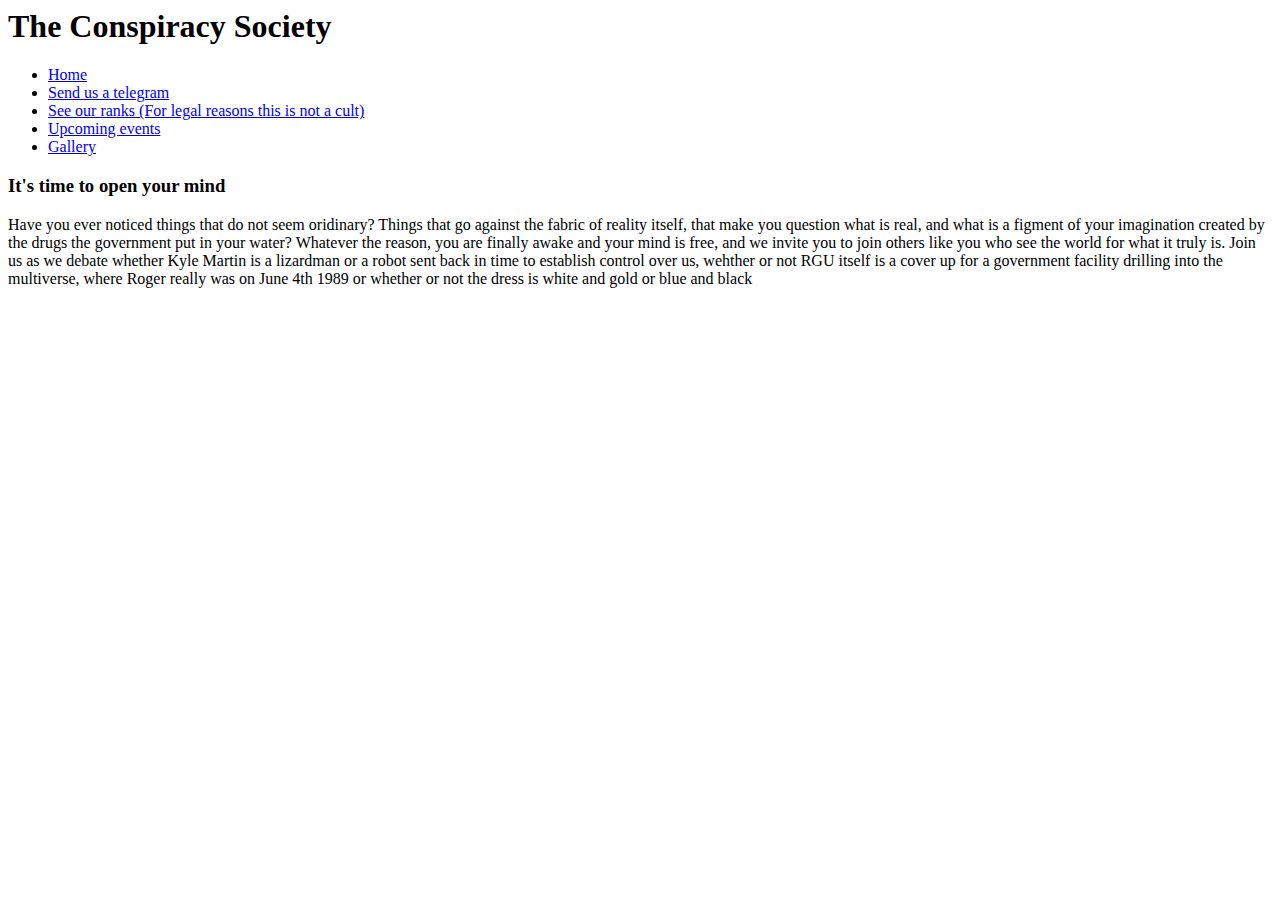
==== index.html @ cc95c517 "Add files via upload" ====
<html>
    <head>
        <title>Conspiracy Society</title>
        <link rel="stylesheet" href = "css/experiment.css">
    </head>

    <body>
        <header> 
            <h1>The Conspiracy Society</h1>    
        </header>

        <nav>
            <ul>
                <li><a href="index.html">Home</a></li>
                <li><a href="contact_us.html">Send us a telegram</a></li>
                <li><a href="current_members.html">See our ranks (For legal reasons this is not a cult)</a></li>
                <li><a href="event_calender.html">Upcoming events</a></li>
                <li><a href="img_gallery.html">Gallery</a></li>
            </ul>
        </nav>

        <main> 
            <div> 
                <h3> It's time to open your mind </h3>
                <p> Have you ever noticed things that do not seem oridinary? Things that go against the fabric of reality itself, that make you question what is real, and what is a figment of your imagination created by the drugs the government put in your water? Whatever the reason, you are finally awake and your mind is free, and we invite you to join others like you who see the world for what it truly is. Join us as we debate whether Kyle Martin is a lizardman or a robot sent back in time to establish control over us, wehther or not RGU itself is a cover up for a government facility drilling into the multiverse, where Roger really was on June 4th 1989 or whether or not the dress is white and gold or blue and black </p>
            </div>    
        </main>

        <aside> </aside>

        <footer> </footer>
    </body>
</html>
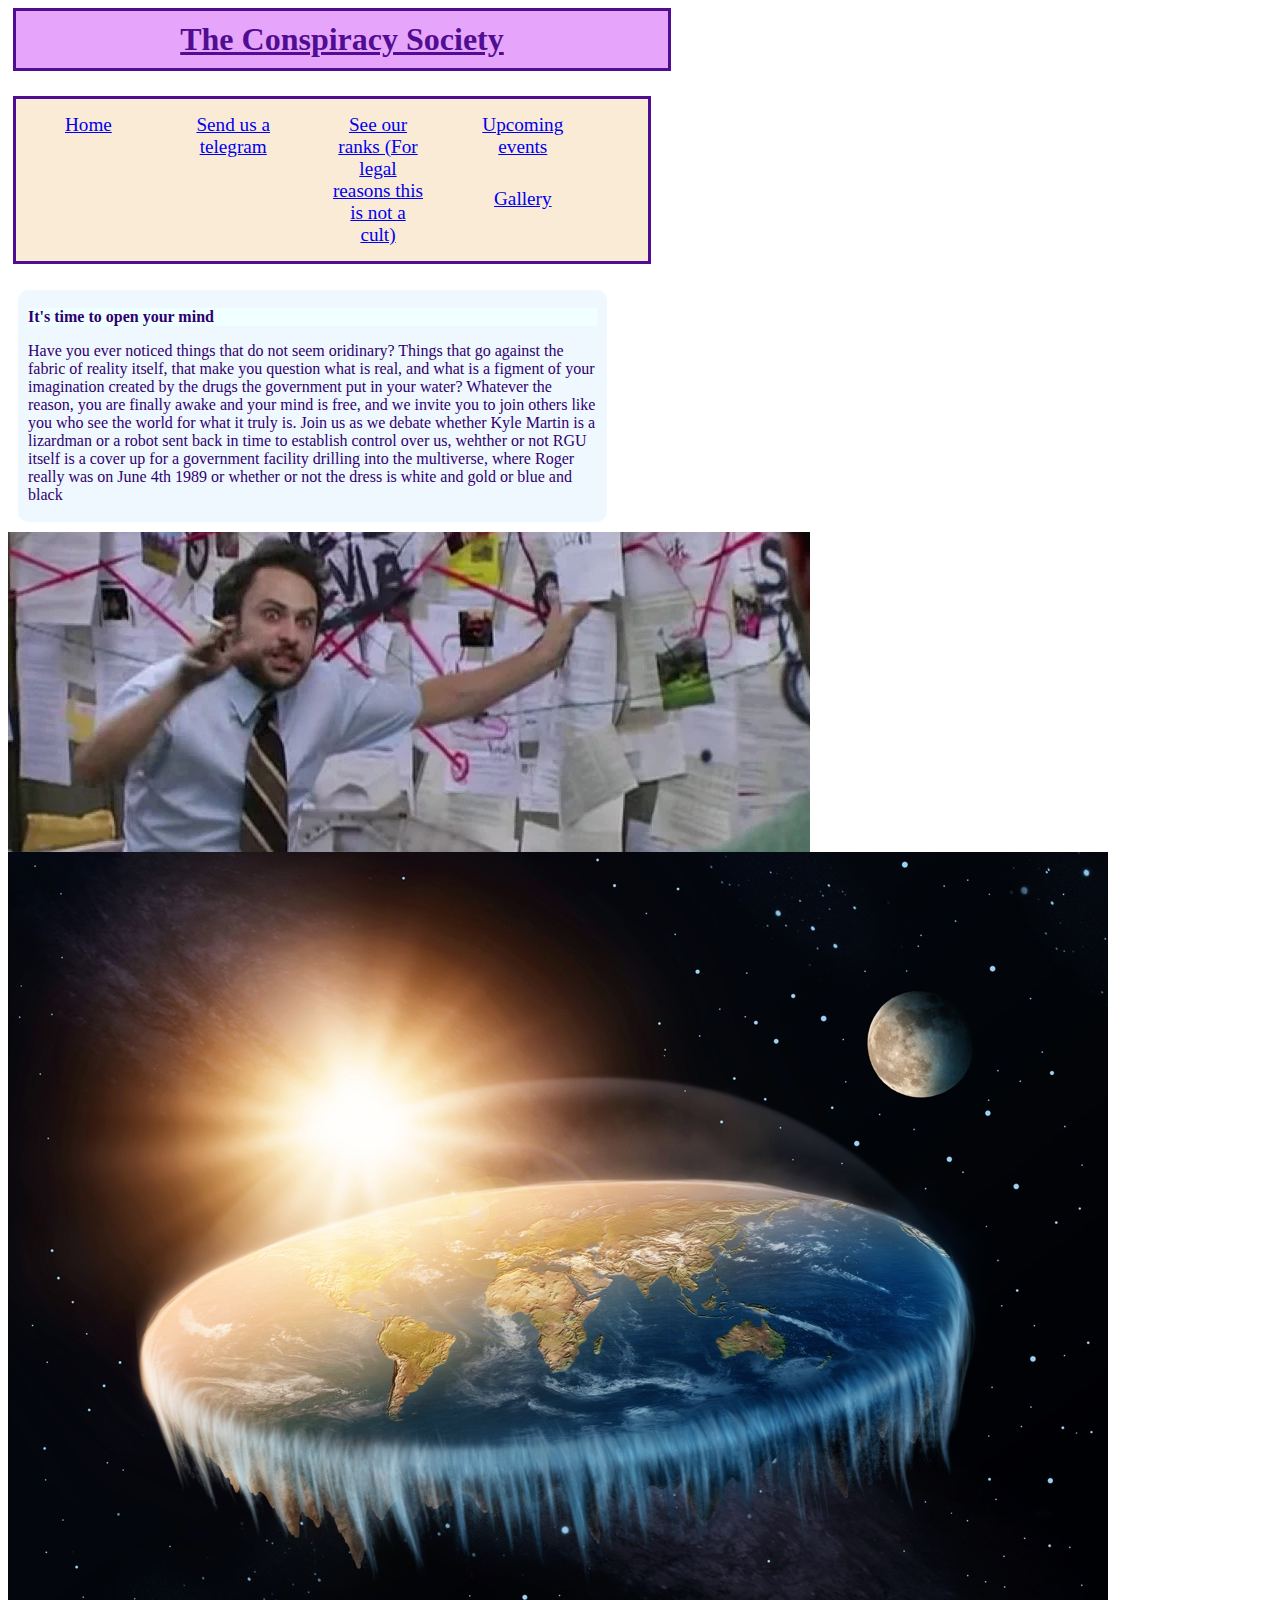
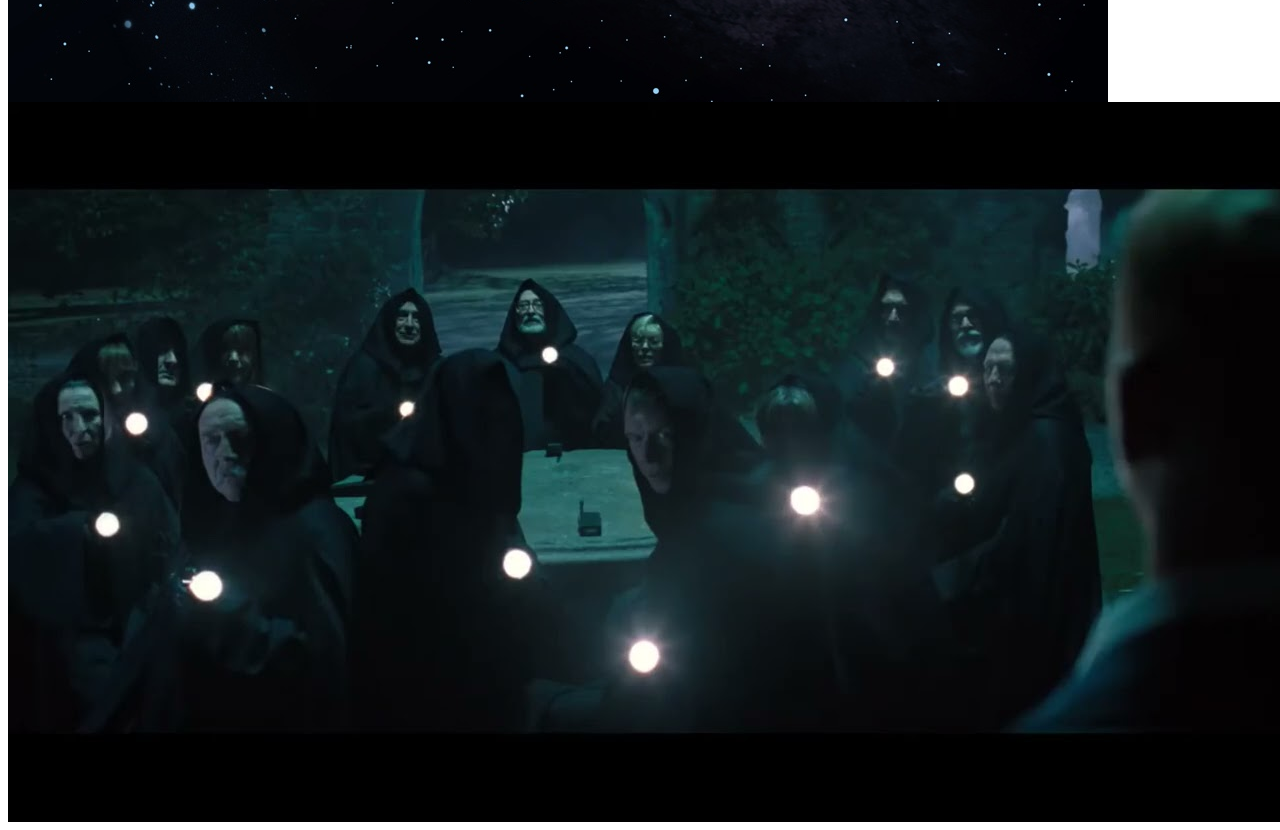
==== commit dff2d4b1: "Add files via upload" ====
--- a/index.html
+++ b/index.html
@@ -1,6 +1,8 @@
 <html>
     <head>
         <title>Conspiracy Society</title>
+        <link href="https://cdn.jsdelivr.net/npm/bootstrap@5.3.0-alpha1/dist/css/bootstrap.min.css" rel="stylesheet" integrity="sha384-GLhlTQ8iRABdZLl6O3oVMWSktQOp6b7In1Zl3/Jr59b6EGGoI1aFkw7cmDA6j6gD" crossorigin="anonymous">
+        <script src="https://cdn.jsdelivr.net/npm/bootstrap@5.3.0-alpha1/dist/js/bootstrap.bundle.min.js" integrity="sha384-w76AqPfDkMBDXo30jS1Sgez6pr3x5MlQ1ZAGC+nuZB+EYdgRZgiwxhTBTkF7CXvN" crossorigin="anonymous"></script>
         <link rel="stylesheet" href = "css/experiment.css">
     </head>
 
@@ -19,12 +21,36 @@
             </ul>
         </nav>
 
-        <main> 
-            <div> 
-                <h3> It's time to open your mind </h3>
-                <p> Have you ever noticed things that do not seem oridinary? Things that go against the fabric of reality itself, that make you question what is real, and what is a figment of your imagination created by the drugs the government put in your water? Whatever the reason, you are finally awake and your mind is free, and we invite you to join others like you who see the world for what it truly is. Join us as we debate whether Kyle Martin is a lizardman or a robot sent back in time to establish control over us, wehther or not RGU itself is a cover up for a government facility drilling into the multiverse, where Roger really was on June 4th 1989 or whether or not the dress is white and gold or blue and black </p>
-            </div>    
-        </main>
+        <div class="left-col">
+            <main> 
+                <div> 
+                    <h3> It's time to open your mind </h3>
+                    <p> Have you ever noticed things that do not seem oridinary? Things that go against the fabric of reality itself, that make you question what is real, and what is a figment of your imagination created by the drugs the government put in your water? Whatever the reason, you are finally awake and your mind is free, and we invite you to join others like you who see the world for what it truly is. Join us as we debate whether Kyle Martin is a lizardman or a robot sent back in time to establish control over us, wehther or not RGU itself is a cover up for a government facility drilling into the multiverse, where Roger really was on June 4th 1989 or whether or not the dress is white and gold or blue and black </p>
+                </div>    
+            </main>
+        </div>
+
+        <div id="home-carousel" class ="carousel-slide" data-bs-ride="carousel">
+            <!-- Wrapper -->
+            <div class = "carousel-inner">
+                
+                <!-- Item 1 -->
+                <div class="carousel-item active">
+                    <img class="d=block w-100" src="images/carouselOne.png" class = "centImg">
+                </div>
+
+                <!-- Item 2 -->
+                <div class="carousel-item">
+                    <img class="d=block w-100" src="images/carouselTwo.png" class = "centImg">
+                </div>
+
+                <!-- Item 3 -->
+                <div class="carousel-item">
+                    <img class="d=block w-100" src="images/carouselThree.jpeg" class = "centImg">
+                </div>
+
+            </div>
+        </div>
 
         <aside> </aside>
 
--- a/css/experiment.css
+++ b/css/experiment.css
@@ -0,0 +1,168 @@
+/*Colours*/
+
+h1{
+    color: #510d91;
+    background-color:#e6a5fa;
+}
+
+h2{
+    color:#630db5;
+    background-color: antiquewhite;
+}
+
+h3{
+    color:#2E006E;
+    background-color: azure;
+}
+
+main{
+    color:#2E006E;
+}
+
+body{
+    color:#8127FF;
+}
+
+
+/*Position and Font*/
+
+h1{
+    text-align: center;
+    margin: 5px;
+    margin-bottom: 2%;
+    width: 50%;
+    text-decoration: underline;
+    padding: 10px;
+    border:#510d91 solid;
+}
+
+h2{
+    font-family:'Segoe UI', Tahoma, Geneva, Verdana, sans-serif;
+    text-align: center;
+    margin: 5px;
+    margin-bottom: 2%;
+    width: 50%;
+    text-decoration: underline;
+    padding: 10px;
+    border:#2E006E solid;
+}
+
+h3{
+    font-family: 'Franklin Gothic Medium';
+    font-size: medium;
+}
+
+ul{
+    list-style-type: none;
+    margin: 5px;
+    margin-bottom: 2%;
+    width: 50%;
+    padding: 0;
+    overflow: hidden;
+    background-color: antiquewhite;
+    border:#510d91 solid;
+}
+
+li{
+    list-style-type: none;
+    margin-left: 10px;
+    margin-right: 10px;
+    float: left;
+    display: block;
+    text-align: center;
+    font-size: larger;
+    padding: 15px;
+    width: 15%
+}
+
+li a:hover{
+    background-color:#f7d5a8
+}
+
+.centImg{
+    margin-left: 30%;
+    margin-top: 2%;
+    margin-bottom: 2%;
+}
+
+.left-col{
+    background-color: aliceblue;
+    border-radius: 10px;
+    padding-top: 2px;
+    padding-right: 10px;
+    padding-left: 10px;
+    padding-bottom: 2px;
+    margin: 10px;
+    width: 45%
+}
+
+.right-col{
+    float: right;
+    background-color: aliceblue;
+    border-radius: 10px;
+    padding-top: 2px;
+    padding-right: 10px;
+    padding-left: 10px;
+    padding-bottom: 2px;
+    margin: 10px;
+    width: 25%
+}
+
+.centre-text{
+    margin-left: 20%;
+
+}
+
+fieldset{
+    margin-left: 5px;
+}
+
+.carousel{
+    height:fit-content;
+    width:75%
+}
+
+.carousel.inner{
+    width:30%
+}
+
+.carousel-item{
+    width:50%
+}
+
+table{
+    text-indent: initial;
+    white-space: normal;
+    line-height: normal;
+    font-weight: normal;
+    font-size: medium;
+    font-style: normal;
+    text-align: start;
+    border-spacing: 2px;
+    font-variant: normal;
+    border-collapse: collapse;
+}
+
+th{
+    display: table-cell;
+    vertical-align: inherit;
+    font-weight: bold;
+    text-align: center;
+}
+
+td{
+    display: table-cell;
+    vertical-align: inherit;
+    border: black 2px solid;
+    border-spacing: 2px;
+}
+
+tr {
+    display: table-row;
+    vertical-align: inherit;
+    border-color: inherit;
+}
+
+tr:nth-child(even) {
+    background-color:antiquewhite;
+}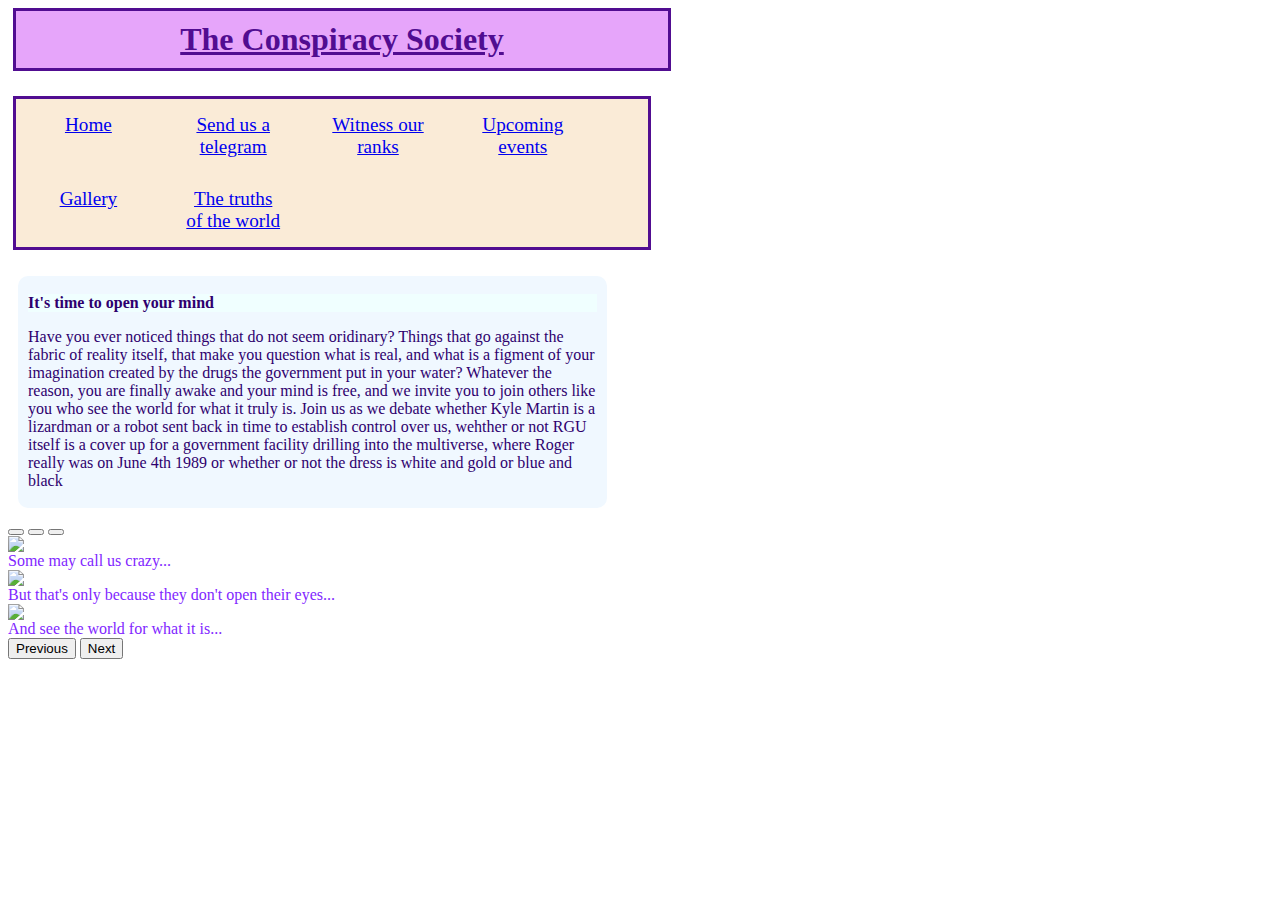
==== commit ad433ee9: "Add files via upload" ====
--- a/index.html
+++ b/index.html
@@ -15,9 +15,10 @@
             <ul>
                 <li><a href="index.html">Home</a></li>
                 <li><a href="contact_us.html">Send us a telegram</a></li>
-                <li><a href="current_members.html">See our ranks (For legal reasons this is not a cult)</a></li>
+                <li><a href="current_members.html">Witness our ranks</a></li>
                 <li><a href="event_calender.html">Upcoming events</a></li>
                 <li><a href="img_gallery.html">Gallery</a></li>
+                <li><a href="conspiracys.html">The truths of the world</a></li>
             </ul>
         </nav>
 
@@ -30,26 +31,45 @@
             </main>
         </div>
 
-        <div id="home-carousel" class ="carousel-slide" data-bs-ride="carousel">
+        <div id="home-carousel" class ="carousel slide" data-bs-ride="carousel">
+            <div class="carousel-indicators">
+                <button type="button" data-bs-target="#home-carousel" data-bs-slide-to="0" class="active" aria-current="true" aria-label="Slide 1"></button>
+                <button type="button" data-bs-target="#home-carousel" data-bs-slide-to="1" aria-label="Slide 2"></button>
+                <button type="button" data-bs-target="#home-carousel" data-bs-slide-to="2" aria-label="Slide 3"></button>
+            </div>
+            
             <!-- Wrapper -->
             <div class = "carousel-inner">
                 
                 <!-- Item 1 -->
                 <div class="carousel-item active">
-                    <img class="d=block w-100" src="images/carouselOne.png" class = "centImg">
+                    <img class="d=block w-100" src="images/carouselOneResized.png" class = "centImg">
+                    <figcaption>Some may call us crazy...</figcaption>
                 </div>
 
                 <!-- Item 2 -->
                 <div class="carousel-item">
-                    <img class="d=block w-100" src="images/carouselTwo.png" class = "centImg">
+                    <img class="d=block w-100" src="images/carouselTwoResized.png" class = "centImg">
+                    <figcaption> But that's only because they don't open their eyes...</figcaption>
                 </div>
 
                 <!-- Item 3 -->
                 <div class="carousel-item">
-                    <img class="d=block w-100" src="images/carouselThree.jpeg" class = "centImg">
+                    <img class="d=block w-100" src="images/carouselThreeResized.jpeg" class = "centImg">
+                    <figcaption> And see the world for what it is...</figcaption>
                 </div>
 
             </div>
+
+            <button class="carousel-control-prev" type="button" data-bs-target="#home-carousel" data-bs-slide="prev">
+                <span class="carousel-control-prev-icon" aria-hidden="true"></span>
+                <span class="visually-hidden">Previous</span>
+              </button>
+              <button class="carousel-control-next" type="button" data-bs-target="#home-carousel" data-bs-slide="next">
+                <span class="carousel-control-next-icon" aria-hidden="true"></span>
+                <span class="visually-hidden">Next</span>
+                </button>
+
         </div>
 
         <aside> </aside>
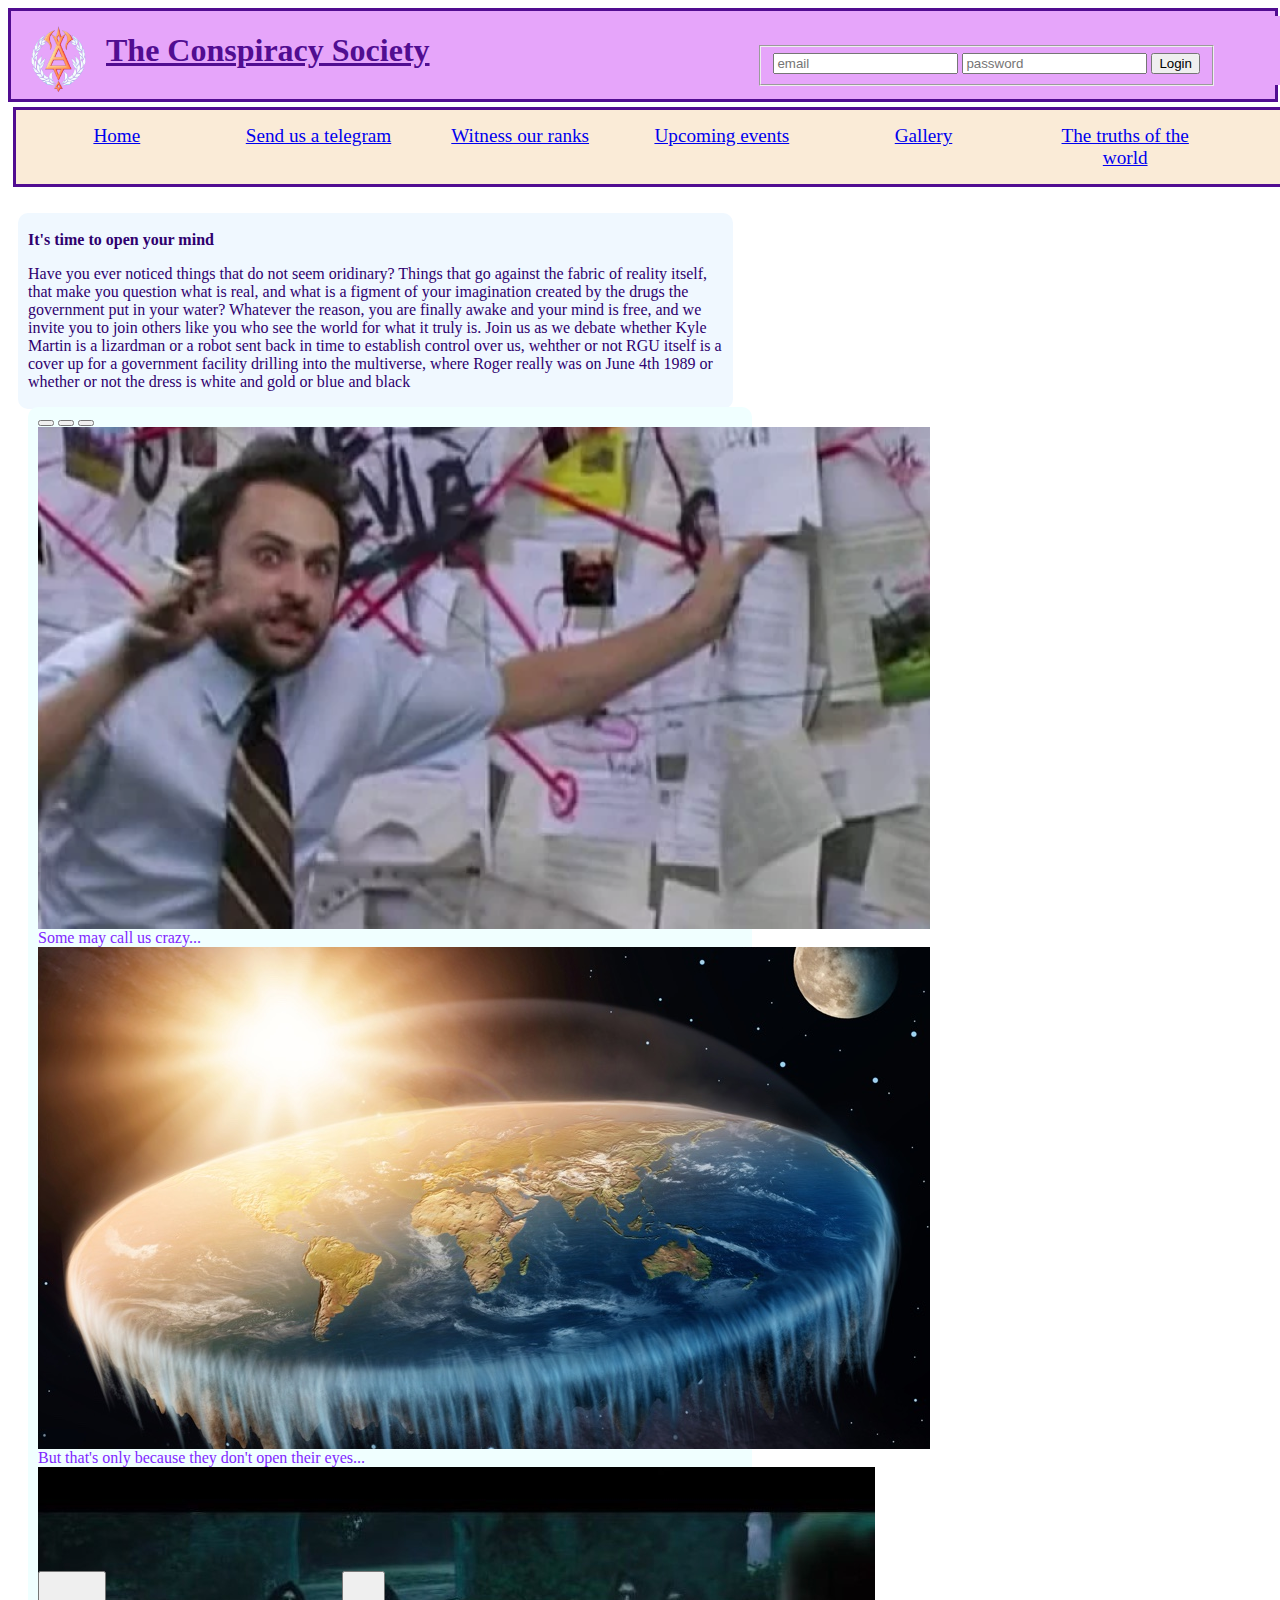
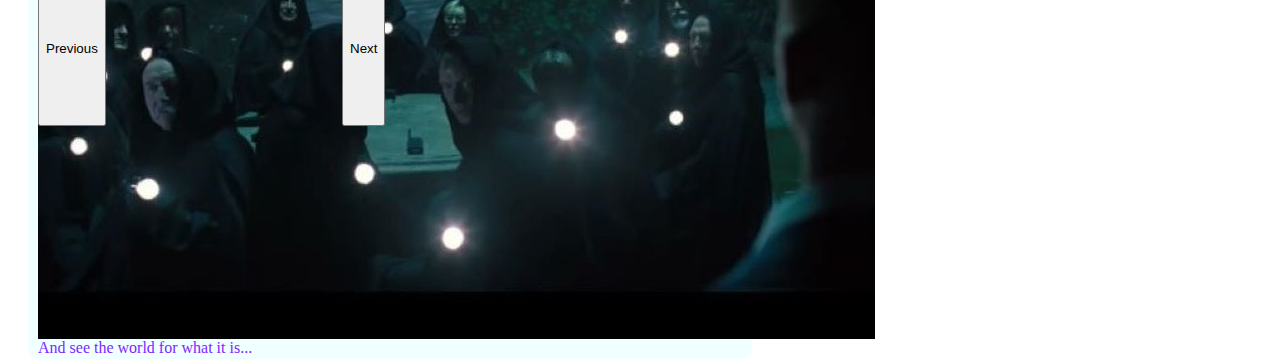
==== commit 583b1329: "Add files via upload" ====
--- a/index.html
+++ b/index.html
@@ -1,4 +1,4 @@
-<html>
+<html lang="en">
     <head>
         <title>Conspiracy Society</title>
         <link href="https://cdn.jsdelivr.net/npm/bootstrap@5.3.0-alpha1/dist/css/bootstrap.min.css" rel="stylesheet" integrity="sha384-GLhlTQ8iRABdZLl6O3oVMWSktQOp6b7In1Zl3/Jr59b6EGGoI1aFkw7cmDA6j6gD" crossorigin="anonymous">
@@ -7,9 +7,31 @@
     </head>
 
     <body>
-        <header> 
-            <h1>The Conspiracy Society</h1>    
+        <header>
+            <img src = "images/SocietyLogo.png" class="logo">
+            <h1>The Conspiracy Society</h1>
+            <form class="mainLogin">
+                <fieldset>
+                    <input type="text" name="email" placeholder="email">
+                    <input type="password" name="password" placeholder="password">
+                    <button type="button" onclick="login()">Login</button>
+                </fieldset>
+            </form>    
         </header>
+
+        <script>
+            var counter = 2;
+
+            function login(){
+                if(counter % 2 == 0){
+                    alert('You have logged in!');
+                }
+                else{
+                    alert("You have logged out!")
+                }
+                counter += 1;
+            }
+        </script>
 
         <nav>
             <ul>
@@ -29,47 +51,47 @@
                     <p> Have you ever noticed things that do not seem oridinary? Things that go against the fabric of reality itself, that make you question what is real, and what is a figment of your imagination created by the drugs the government put in your water? Whatever the reason, you are finally awake and your mind is free, and we invite you to join others like you who see the world for what it truly is. Join us as we debate whether Kyle Martin is a lizardman or a robot sent back in time to establish control over us, wehther or not RGU itself is a cover up for a government facility drilling into the multiverse, where Roger really was on June 4th 1989 or whether or not the dress is white and gold or blue and black </p>
                 </div>    
             </main>
-        </div>
 
-        <div id="home-carousel" class ="carousel slide" data-bs-ride="carousel">
-            <div class="carousel-indicators">
-                <button type="button" data-bs-target="#home-carousel" data-bs-slide-to="0" class="active" aria-current="true" aria-label="Slide 1"></button>
-                <button type="button" data-bs-target="#home-carousel" data-bs-slide-to="1" aria-label="Slide 2"></button>
-                <button type="button" data-bs-target="#home-carousel" data-bs-slide-to="2" aria-label="Slide 3"></button>
+            <div id="home-carousel" class ="carousel slide" data-bs-ride="carousel">
+                <div class="carousel-indicators">
+                    <button type="button" data-bs-target="#home-carousel" data-bs-slide-to="0" class="active" aria-current="true" aria-label="Slide 1"></button>
+                    <button type="button" data-bs-target="#home-carousel" data-bs-slide-to="1" aria-label="Slide 2"></button>
+                    <button type="button" data-bs-target="#home-carousel" data-bs-slide-to="2" aria-label="Slide 3"></button>
+                </div>
+                
+                <!-- Wrapper -->
+                <div class = "carousel-inner">
+                    
+                    <!-- Item 1 -->
+                    <div class="carousel-item active">
+                        <img class="d=block w-100" src="images/carouselOneResized.png" alt = "A man in front of a conspiracy board" class = "centImg">
+                        <figcaption>Some may call us crazy...</figcaption>
+                    </div>
+    
+                    <!-- Item 2 -->
+                    <div class="carousel-item">
+                        <img class="d=block w-100" src="images/carouselTwoResized.png" alt = "A flat earth" class = "centImg">
+                        <figcaption> But that's only because they don't open their eyes...</figcaption>
+                    </div>
+    
+                    <!-- Item 3 -->
+                    <div class="carousel-item">
+                        <img class="d=block w-100" src="images/carouselThreeResized.jpeg" alt = "A hooded society around a table" class = "centImg">
+                        <figcaption> And see the world for what it is...</figcaption>
+                    </div>
+    
+                </div>
+    
+                <button class="carousel-control-prev" type="button" data-bs-target="#home-carousel" data-bs-slide="prev">
+                    <span class="carousel-control-prev-icon" aria-hidden="true"></span>
+                    <span class="visually-hidden">Previous</span>
+                  </button>
+                  <button class="carousel-control-next" type="button" data-bs-target="#home-carousel" data-bs-slide="next">
+                    <span class="carousel-control-next-icon" aria-hidden="true"></span>
+                    <span class="visually-hidden">Next</span>
+                    </button>
+    
             </div>
-            
-            <!-- Wrapper -->
-            <div class = "carousel-inner">
-                
-                <!-- Item 1 -->
-                <div class="carousel-item active">
-                    <img class="d=block w-100" src="images/carouselOneResized.png" class = "centImg">
-                    <figcaption>Some may call us crazy...</figcaption>
-                </div>
-
-                <!-- Item 2 -->
-                <div class="carousel-item">
-                    <img class="d=block w-100" src="images/carouselTwoResized.png" class = "centImg">
-                    <figcaption> But that's only because they don't open their eyes...</figcaption>
-                </div>
-
-                <!-- Item 3 -->
-                <div class="carousel-item">
-                    <img class="d=block w-100" src="images/carouselThreeResized.jpeg" class = "centImg">
-                    <figcaption> And see the world for what it is...</figcaption>
-                </div>
-
-            </div>
-
-            <button class="carousel-control-prev" type="button" data-bs-target="#home-carousel" data-bs-slide="prev">
-                <span class="carousel-control-prev-icon" aria-hidden="true"></span>
-                <span class="visually-hidden">Previous</span>
-              </button>
-              <button class="carousel-control-next" type="button" data-bs-target="#home-carousel" data-bs-slide="next">
-                <span class="carousel-control-next-icon" aria-hidden="true"></span>
-                <span class="visually-hidden">Next</span>
-                </button>
-
         </div>
 
         <aside> </aside>
--- a/css/experiment.css
+++ b/css/experiment.css
@@ -1,4 +1,8 @@
 /*Colours*/
+
+header{
+    background-color:#e6a5fa;;
+}
 
 h1{
     color: #510d91;
@@ -12,7 +16,6 @@
 
 h3{
     color:#2E006E;
-    background-color: azure;
 }
 
 main{
@@ -26,14 +29,35 @@
 
 /*Position and Font*/
 
+.logo{
+    width:75px;
+    height:75px;
+    margin-top: 10px;
+    margin-left: 10px;
+    margin-right: 10px;
+    float:left;
+}
+
+header{
+    border:#510d91 solid;
+    width:100%;
+    height:10%;
+}
+
+.mainLogin{
+    float:right;
+    position:absolute;
+    top:5%;
+    right:5%
+}
+
 h1{
-    text-align: center;
     margin: 5px;
     margin-bottom: 2%;
-    width: 50%;
+    margin-left:30px;
+    width: 100%;
     text-decoration: underline;
-    padding: 10px;
-    border:#510d91 solid;
+    padding: 16px;
 }
 
 h2{
@@ -56,7 +80,7 @@
     list-style-type: none;
     margin: 5px;
     margin-bottom: 2%;
-    width: 50%;
+    width: 100%;
     padding: 0;
     overflow: hidden;
     background-color: antiquewhite;
@@ -72,7 +96,7 @@
     text-align: center;
     font-size: larger;
     padding: 15px;
-    width: 15%
+    width: 12%
 }
 
 li a:hover{
@@ -93,7 +117,7 @@
     padding-left: 10px;
     padding-bottom: 2px;
     margin: 10px;
-    width: 45%
+    width: 55%
 }
 
 .right-col{
@@ -115,19 +139,6 @@
 
 fieldset{
     margin-left: 5px;
-}
-
-.carousel{
-    height:fit-content;
-    width:75%
-}
-
-.carousel.inner{
-    width:30%
-}
-
-.carousel-item{
-    width:50%
 }
 
 table{
@@ -165,4 +176,51 @@
 
 tr:nth-child(even) {
     background-color:antiquewhite;
+}
+
+.carousel{
+    position:absolute;
+    border-radius: 10px;
+    padding-top: 2px;
+    padding-right: 10px;
+    padding-left: 10px;
+    padding-bottom: 2px;
+    width:55%;
+    border-collapse: collapse;
+    background-color: azure;
+}
+
+.carousel-inner{
+    width:100%
+}
+
+.carousel-item{
+    width:100%
+}
+
+.carousel-control-prev{
+    float: left;
+    bottom: 15%;
+    height:10%;
+    position: absolute;
+    align-items: center;
+}
+
+.carousel-control-next{
+    bottom: 15%;
+    height:10%;
+    margin-left: 42%;
+    position: absolute;
+    align-items: center;
+}
+
+.gallery-img{
+    width:100%;
+}
+#img-gallery{
+    padding-top:10px;
+}
+
+#img-gallery.row{
+    margin-bottom:10px
 }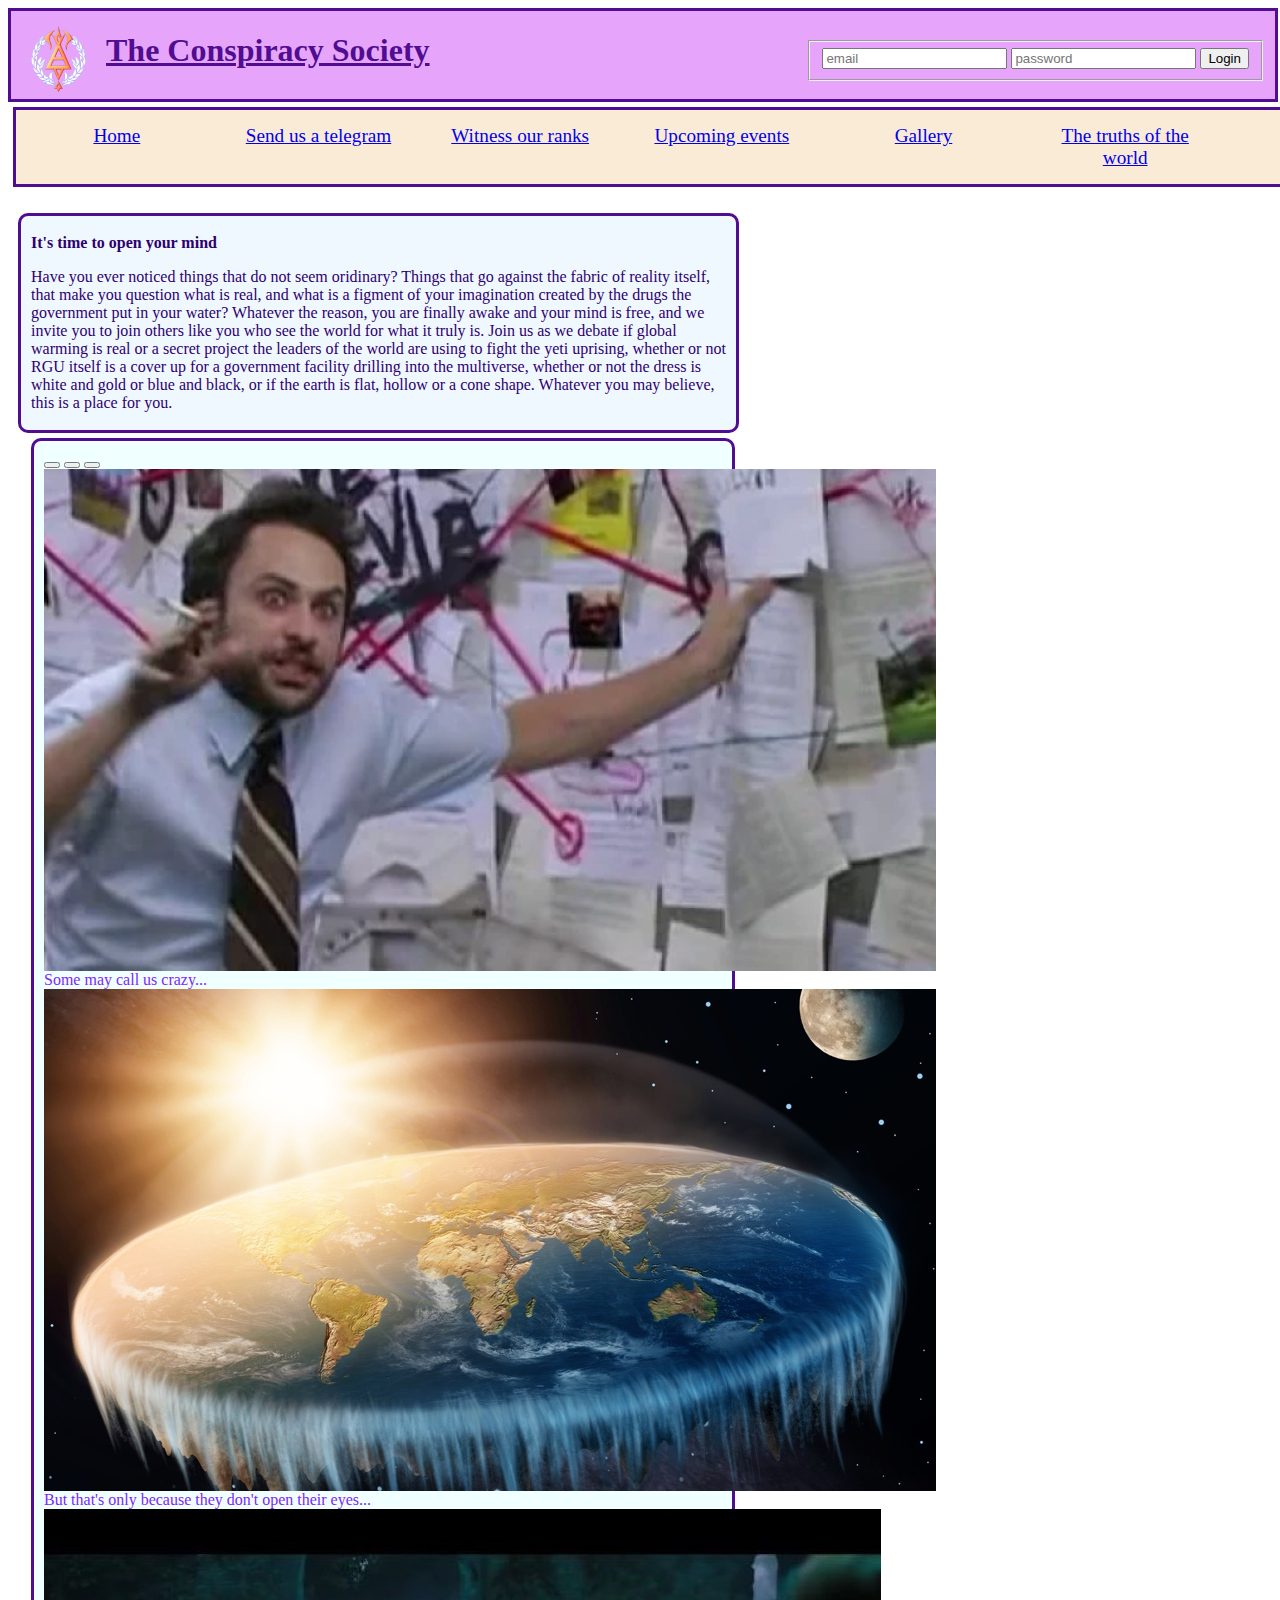
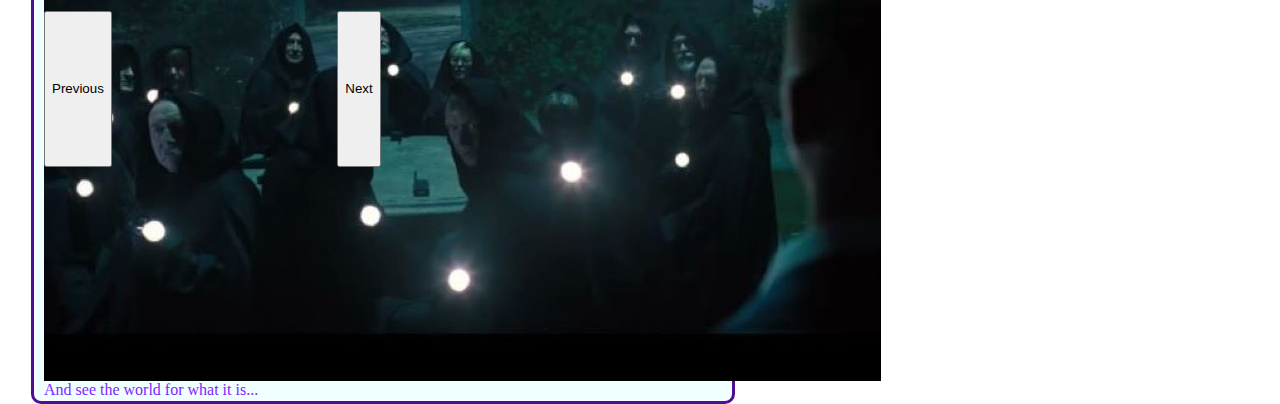
==== commit 2b9733ed: "Add files via upload" ====
--- a/index.html
+++ b/index.html
@@ -48,7 +48,7 @@
             <main> 
                 <div> 
                     <h3> It's time to open your mind </h3>
-                    <p> Have you ever noticed things that do not seem oridinary? Things that go against the fabric of reality itself, that make you question what is real, and what is a figment of your imagination created by the drugs the government put in your water? Whatever the reason, you are finally awake and your mind is free, and we invite you to join others like you who see the world for what it truly is. Join us as we debate whether Kyle Martin is a lizardman or a robot sent back in time to establish control over us, wehther or not RGU itself is a cover up for a government facility drilling into the multiverse, where Roger really was on June 4th 1989 or whether or not the dress is white and gold or blue and black </p>
+                    <p> Have you ever noticed things that do not seem oridinary? Things that go against the fabric of reality itself, that make you question what is real, and what is a figment of your imagination created by the drugs the government put in your water? Whatever the reason, you are finally awake and your mind is free, and we invite you to join others like you who see the world for what it truly is. Join us as we debate if global warming is real or a secret project the leaders of the world are using to fight the yeti uprising, whether or not RGU itself is a cover up for a government facility drilling into the multiverse, whether or not the dress is white and gold or blue and black, or if the earth is flat, hollow or a cone shape. Whatever you may believe, this is a place for you. </p>
                 </div>    
             </main>
 
--- a/css/experiment.css
+++ b/css/experiment.css
@@ -47,15 +47,15 @@
 .mainLogin{
     float:right;
     position:absolute;
-    top:5%;
-    right:5%
+    top:40px;
+    right:15px;
 }
 
 h1{
     margin: 5px;
     margin-bottom: 2%;
     margin-left:30px;
-    width: 100%;
+    width: 90%;
     text-decoration: underline;
     padding: 16px;
 }
@@ -111,6 +111,7 @@
 
 .left-col{
     background-color: aliceblue;
+    border:#510d91 solid;
     border-radius: 10px;
     padding-top: 2px;
     padding-right: 10px;
@@ -181,13 +182,15 @@
 .carousel{
     position:absolute;
     border-radius: 10px;
-    padding-top: 2px;
+    margin-top: 10px;
+    padding-top: 10px;
     padding-right: 10px;
     padding-left: 10px;
     padding-bottom: 2px;
-    width:55%;
+    width:53%;
     border-collapse: collapse;
     background-color: azure;
+    border:#510d91 solid;
 }
 
 .carousel-inner{
@@ -223,4 +226,8 @@
 
 #img-gallery.row{
     margin-bottom:10px
+}
+
+.col{
+    padding:15px;
 }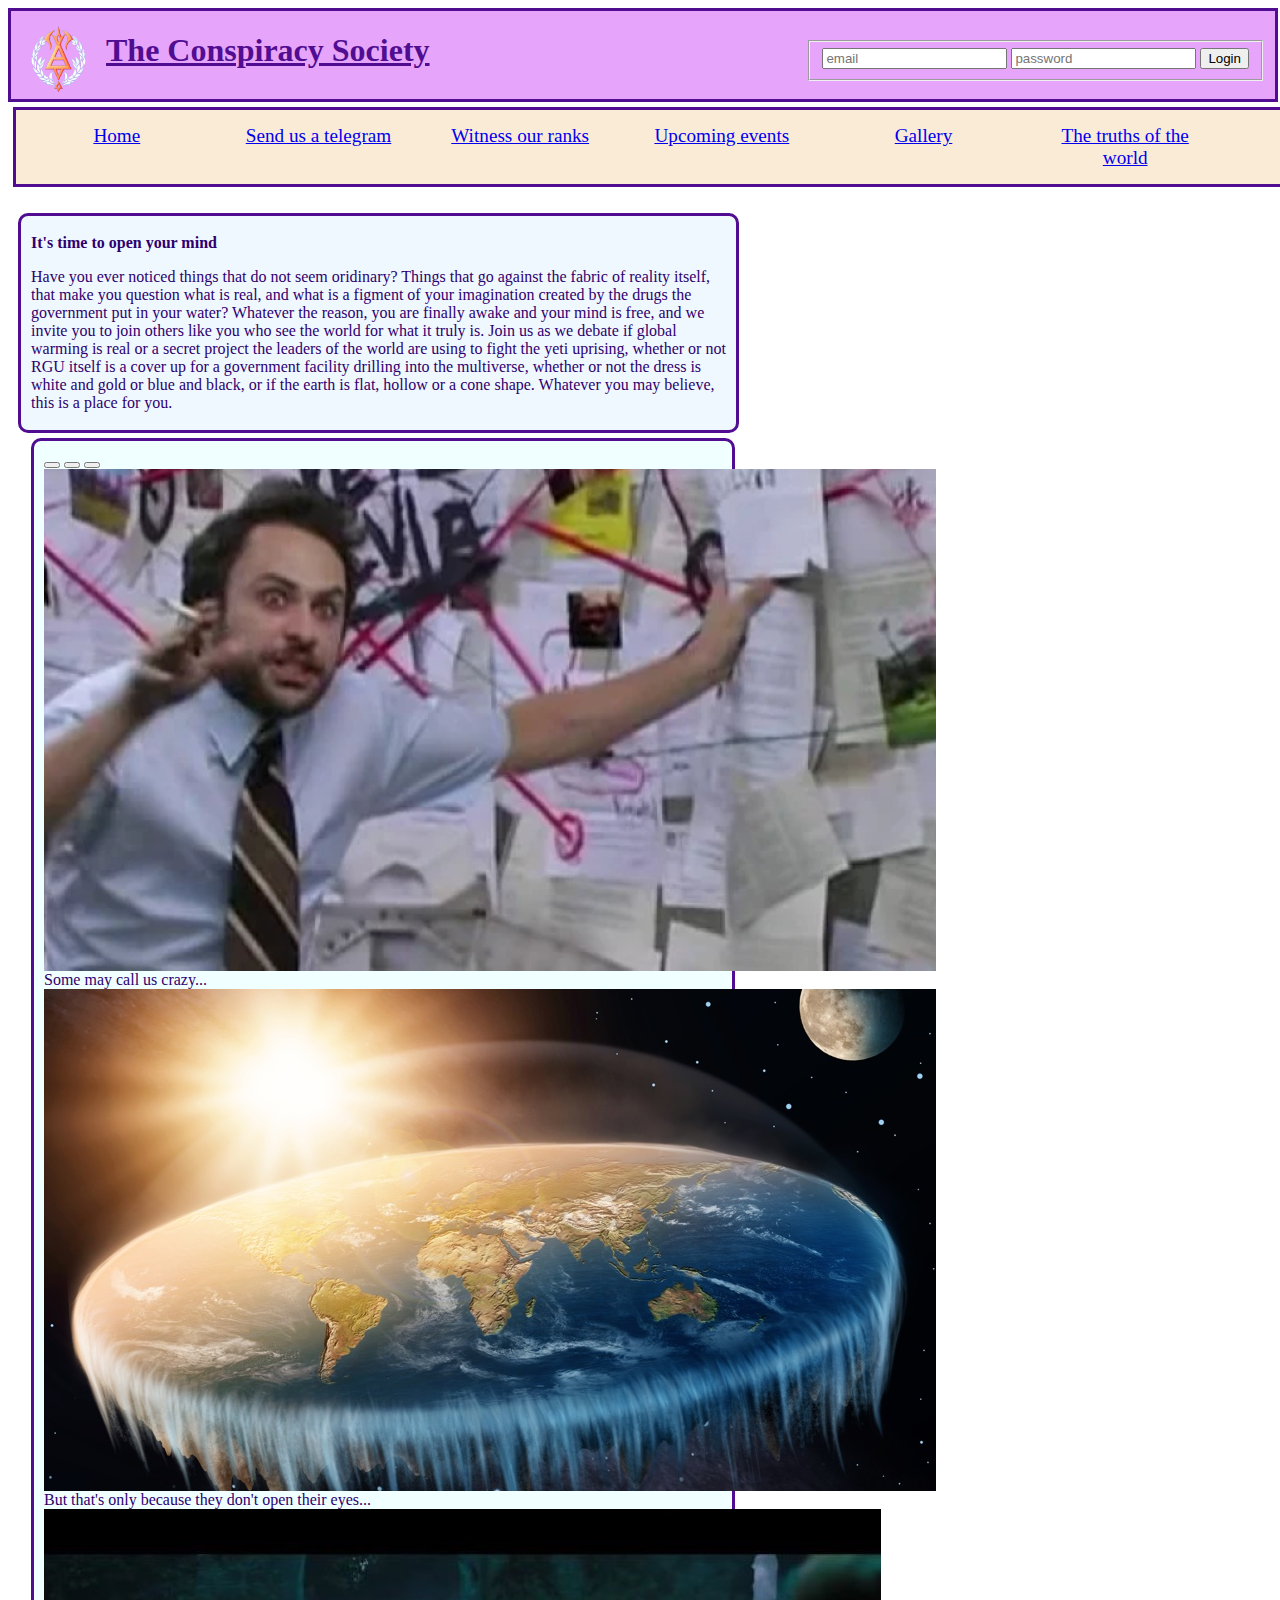
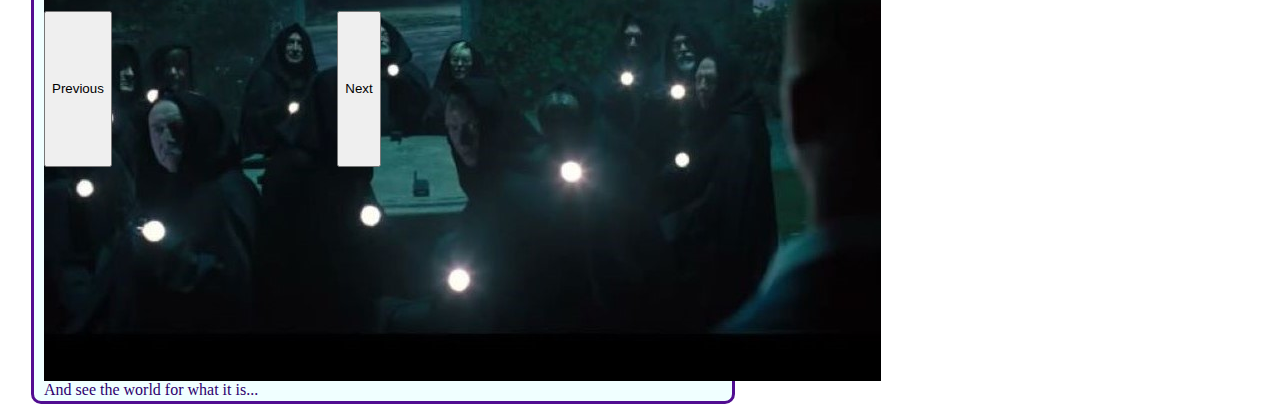
==== commit 5d9748cd: "Add files via upload" ====
--- a/index.html
+++ b/index.html
@@ -4,12 +4,17 @@
         <link href="https://cdn.jsdelivr.net/npm/bootstrap@5.3.0-alpha1/dist/css/bootstrap.min.css" rel="stylesheet" integrity="sha384-GLhlTQ8iRABdZLl6O3oVMWSktQOp6b7In1Zl3/Jr59b6EGGoI1aFkw7cmDA6j6gD" crossorigin="anonymous">
         <script src="https://cdn.jsdelivr.net/npm/bootstrap@5.3.0-alpha1/dist/js/bootstrap.bundle.min.js" integrity="sha384-w76AqPfDkMBDXo30jS1Sgez6pr3x5MlQ1ZAGC+nuZB+EYdgRZgiwxhTBTkF7CXvN" crossorigin="anonymous"></script>
         <link rel="stylesheet" href = "css/experiment.css">
+        <script src = "scripts/scripts.js"></script>
     </head>
 
     <body>
         <header>
+            <!-- Logo image and title of the page-->
             <img src = "images/SocietyLogo.png" class="logo">
             <h1>The Conspiracy Society</h1>
+
+            <!-- Login form-->
+
             <form class="mainLogin">
                 <fieldset>
                     <input type="text" name="email" placeholder="email">
@@ -19,19 +24,7 @@
             </form>    
         </header>
 
-        <script>
-            var counter = 2;
-
-            function login(){
-                if(counter % 2 == 0){
-                    alert('You have logged in!');
-                }
-                else{
-                    alert("You have logged out!")
-                }
-                counter += 1;
-            }
-        </script>
+        <!-- Nav bar-->
 
         <nav>
             <ul>
@@ -44,6 +37,8 @@
             </ul>
         </nav>
 
+        <!-- Left hand side collumn-->
+
         <div class="left-col">
             <main> 
                 <div> 
@@ -51,6 +46,8 @@
                     <p> Have you ever noticed things that do not seem oridinary? Things that go against the fabric of reality itself, that make you question what is real, and what is a figment of your imagination created by the drugs the government put in your water? Whatever the reason, you are finally awake and your mind is free, and we invite you to join others like you who see the world for what it truly is. Join us as we debate if global warming is real or a secret project the leaders of the world are using to fight the yeti uprising, whether or not RGU itself is a cover up for a government facility drilling into the multiverse, whether or not the dress is white and gold or blue and black, or if the earth is flat, hollow or a cone shape. Whatever you may believe, this is a place for you. </p>
                 </div>    
             </main>
+
+            <!-- Home page carousel-->
 
             <div id="home-carousel" class ="carousel slide" data-bs-ride="carousel">
                 <div class="carousel-indicators">
@@ -82,6 +79,8 @@
     
                 </div>
     
+                <!-- Controls to change images on carousel-->
+
                 <button class="carousel-control-prev" type="button" data-bs-target="#home-carousel" data-bs-slide="prev">
                     <span class="carousel-control-prev-icon" aria-hidden="true"></span>
                     <span class="visually-hidden">Previous</span>
--- a/css/experiment.css
+++ b/css/experiment.css
@@ -23,7 +23,7 @@
 }
 
 body{
-    color:#8127FF;
+    color:#2E006E;
 }
 
 
@@ -220,6 +220,7 @@
 .gallery-img{
     width:100%;
 }
+
 #img-gallery{
     padding-top:10px;
 }
@@ -229,5 +230,6 @@
 }
 
 .col{
-    padding:15px;
+    padding:5px;
+ 
 }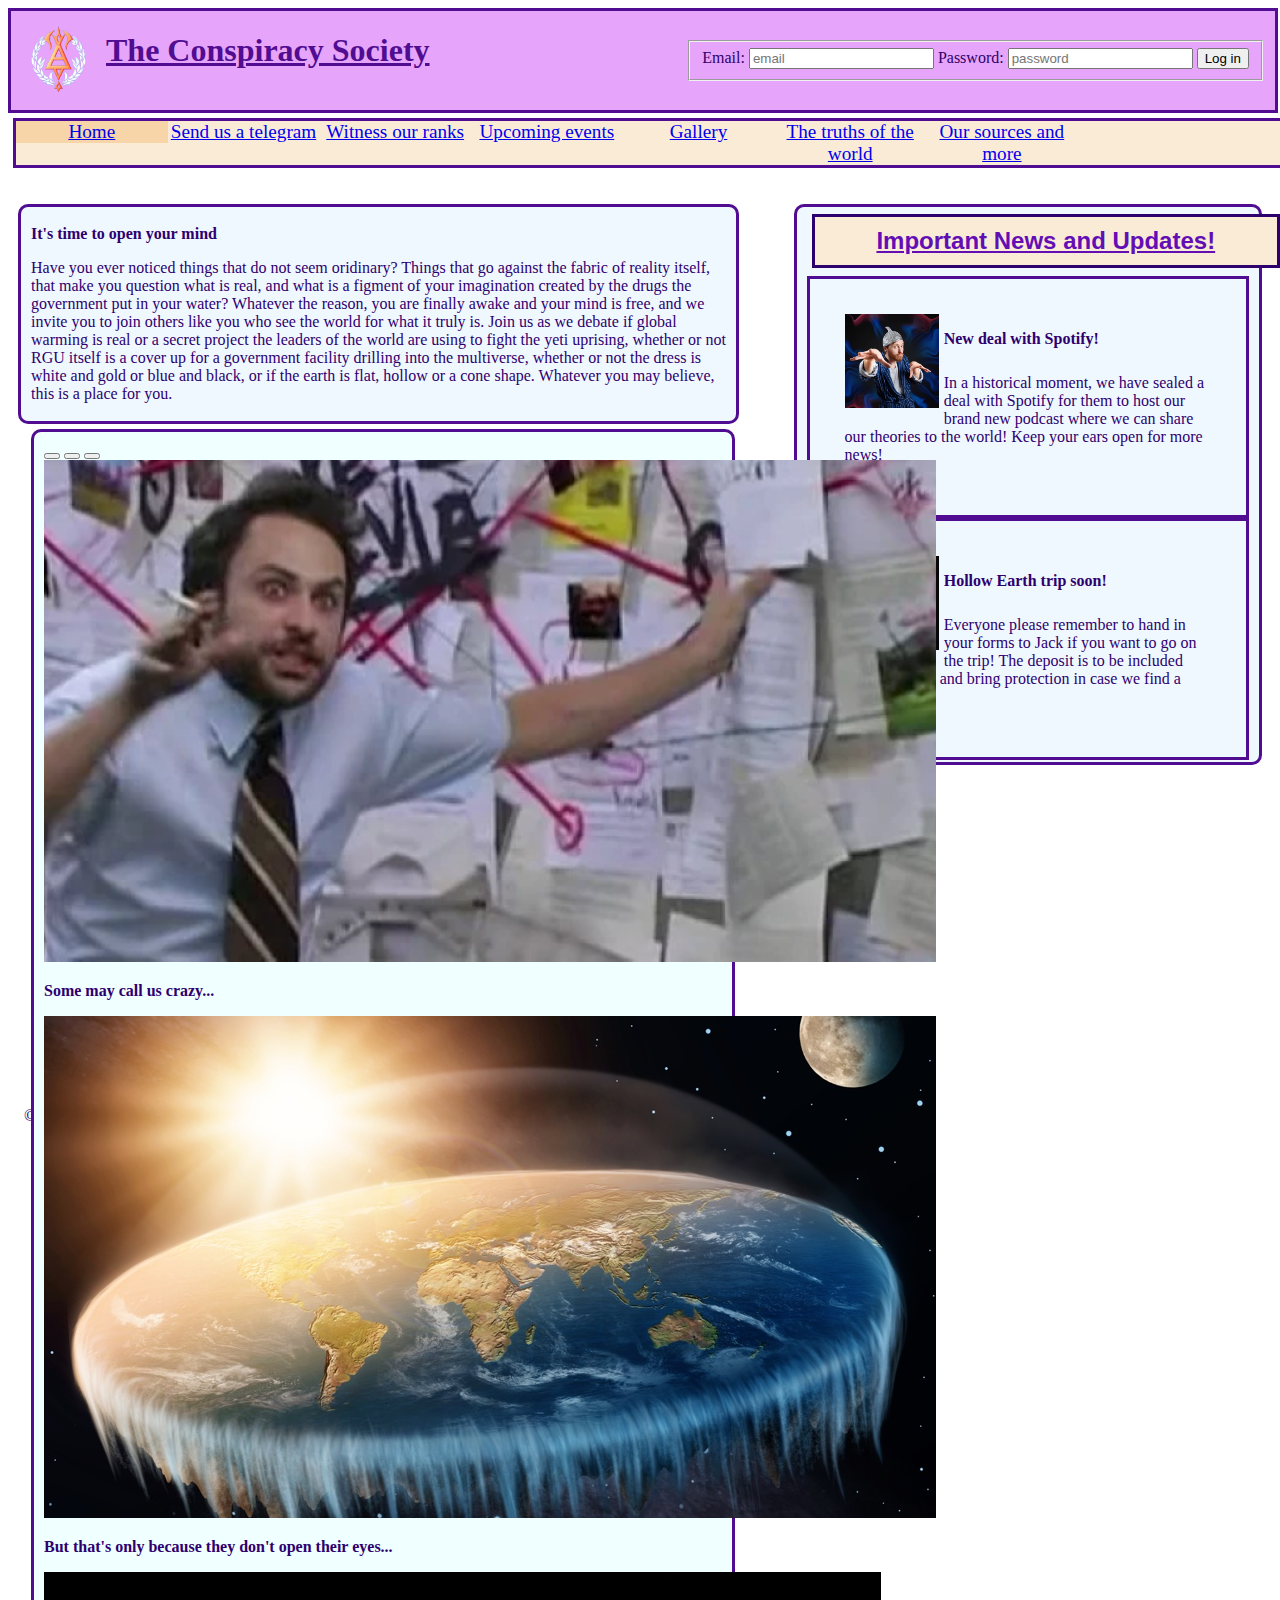
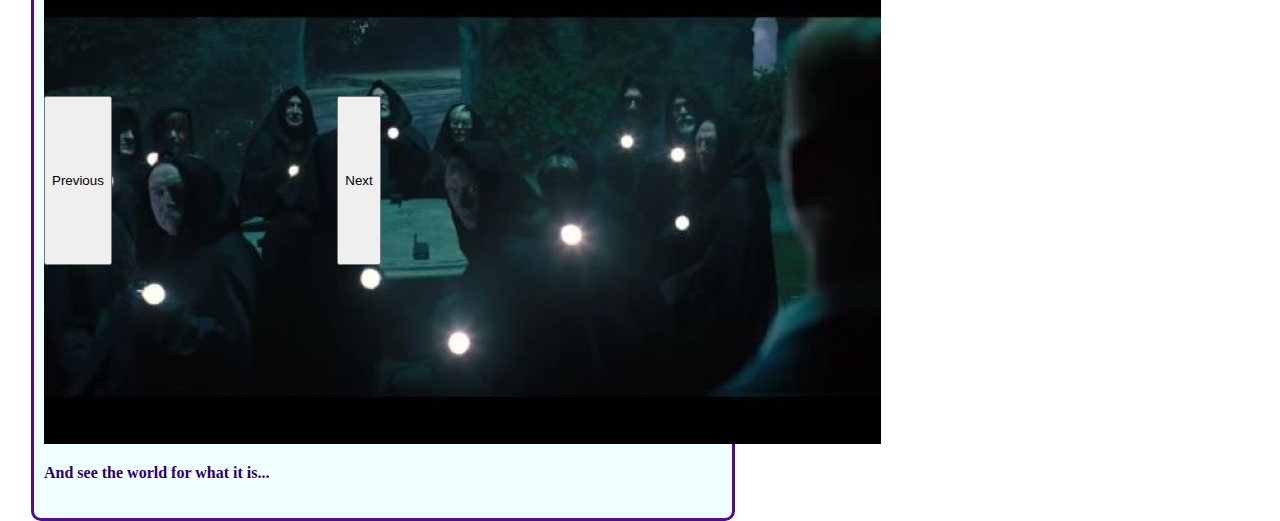
==== commit e676468a: "Add files via upload" ====
--- a/index.html
+++ b/index.html
@@ -1,5 +1,7 @@
+<!DOCTYPE html>
 <html lang="en">
     <head>
+        <meta charset="utf-8">
         <title>Conspiracy Society</title>
         <link href="https://cdn.jsdelivr.net/npm/bootstrap@5.3.0-alpha1/dist/css/bootstrap.min.css" rel="stylesheet" integrity="sha384-GLhlTQ8iRABdZLl6O3oVMWSktQOp6b7In1Zl3/Jr59b6EGGoI1aFkw7cmDA6j6gD" crossorigin="anonymous">
         <script src="https://cdn.jsdelivr.net/npm/bootstrap@5.3.0-alpha1/dist/js/bootstrap.bundle.min.js" integrity="sha384-w76AqPfDkMBDXo30jS1Sgez6pr3x5MlQ1ZAGC+nuZB+EYdgRZgiwxhTBTkF7CXvN" crossorigin="anonymous"></script>
@@ -7,19 +9,36 @@
         <script src = "scripts/scripts.js"></script>
     </head>
 
+
+    <!-- Threat Model
+    
+    
+    Threat Source: External
+    Threat Agent: Human
+    Threat Intention: Intentional
+    Threat Motivation: Fraud
+    Threat Impact: Members emails and passwords stolen, identity fraud
+    Threat Migitation: Impliment input validation to prevent SQL Injection, send emails to members if incorrect details entered so they know if someone is trying to get in, log members out after set time if they forget to log out nobody can see their account.
+
+    
+    -->
+
+
     <body>
         <header>
             <!-- Logo image and title of the page-->
-            <img src = "images/SocietyLogo.png" class="logo">
+            <img src = "images/SocietyLogo.png" class="logo" alt = "Society logo">
             <h1>The Conspiracy Society</h1>
 
             <!-- Login form-->
 
-            <form class="mainLogin">
+            <form id = "mainLogin" class="mainLogin">
                 <fieldset>
-                    <input type="text" name="email" placeholder="email">
-                    <input type="password" name="password" placeholder="password">
-                    <button type="button" onclick="login()">Login</button>
+                    <label for="loginEmail" >Email:</label>
+                    <input type="text" name="email" id="loginEmail" placeholder="email" required>
+                    <label for="loginPassword" >Password:</label>
+                    <input type="password" name="password" id = "loginPassword" placeholder="password" required>
+                    <button type="button" id = "loginButton" onclick="login()">Log in</button>
                 </fieldset>
             </form>    
         </header>
@@ -28,12 +47,13 @@
 
         <nav>
             <ul>
-                <li><a href="index.html">Home</a></li>
+                <li class="activePage"><a href="index.html">Home</a></li>
                 <li><a href="contact_us.html">Send us a telegram</a></li>
                 <li><a href="current_members.html">Witness our ranks</a></li>
                 <li><a href="event_calender.html">Upcoming events</a></li>
                 <li><a href="img_gallery.html">Gallery</a></li>
-                <li><a href="conspiracys.html">The truths of the world</a></li>
+                <li><a href="conspiracies.html">The truths of the world</a></li>
+                <li><a href="sources.html">Our sources and more</a></li>
             </ul>
         </nav>
 
@@ -41,10 +61,12 @@
 
         <div class="left-col">
             <main> 
+                
                 <div> 
                     <h3> It's time to open your mind </h3>
                     <p> Have you ever noticed things that do not seem oridinary? Things that go against the fabric of reality itself, that make you question what is real, and what is a figment of your imagination created by the drugs the government put in your water? Whatever the reason, you are finally awake and your mind is free, and we invite you to join others like you who see the world for what it truly is. Join us as we debate if global warming is real or a secret project the leaders of the world are using to fight the yeti uprising, whether or not RGU itself is a cover up for a government facility drilling into the multiverse, whether or not the dress is white and gold or blue and black, or if the earth is flat, hollow or a cone shape. Whatever you may believe, this is a place for you. </p>
-                </div>    
+                </div>
+                  
             </main>
 
             <!-- Home page carousel-->
@@ -61,20 +83,20 @@
                     
                     <!-- Item 1 -->
                     <div class="carousel-item active">
-                        <img class="d=block w-100" src="images/carouselOneResized.png" alt = "A man in front of a conspiracy board" class = "centImg">
-                        <figcaption>Some may call us crazy...</figcaption>
+                        <img class="d=block w-100" src="images/carouselOneResized.png" alt = "A man in front of a conspiracy board">
+                        <h3>Some may call us crazy...</h3>
                     </div>
     
                     <!-- Item 2 -->
                     <div class="carousel-item">
-                        <img class="d=block w-100" src="images/carouselTwoResized.png" alt = "A flat earth" class = "centImg">
-                        <figcaption> But that's only because they don't open their eyes...</figcaption>
+                        <img class="d=block w-100" src="images/carouselTwoResized.png" alt = "A flat earth">
+                        <h3> But that's only because they don't open their eyes...</h3>
                     </div>
     
                     <!-- Item 3 -->
                     <div class="carousel-item">
-                        <img class="d=block w-100" src="images/carouselThreeResized.jpeg" alt = "A hooded society around a table" class = "centImg">
-                        <figcaption> And see the world for what it is...</figcaption>
+                        <img class="d=block w-100" src="images/carouselThreeResized.jpeg" alt = "A hooded society around a table">
+                        <h3> And see the world for what it is...</h3>
                     </div>
     
                 </div>
@@ -91,10 +113,36 @@
                     </button>
     
             </div>
+
         </div>
 
-        <aside> </aside>
+        <!-- Right column with news-->
 
-        <footer> </footer>
+        <div class = "right-col">
+            <aside> 
+               <h2 class="fullWidth"> Important News and Updates! </h2> 
+
+               <div class = news>
+                    <!-- Create article -->
+                    <img src = "images/TheRGUPodcast.jpg" alt = "Our new podcast!" class = "newsImage">
+                    <h3 class = "textPadding">New deal with Spotify!</h3>
+                    <p class = "textPadding"> In a historical moment, we have sealed a deal with Spotify for them to host our brand new podcast where we can share our theories to the world! Keep your ears open for more news!</p>
+
+               </div>
+
+               <div class = news>
+                    <img src = "images/hollowEarth.png" alt = "The hollow earth!" class = "newsImage">
+                    <h3 class = "textPadding"> Hollow Earth trip soon!</h3>
+                    <p class = "textPadding"> Everyone please remember to hand in your forms to Jack if you want to go on the trip! The deposit is to be included with the form, and bring protection in case we find a monster!</p>
+
+               </div>
+
+            </aside>
+        </div>
+
+        <footer> 
+            <p> © Stuart Alexander Lancaster 2023 </p>
+        </footer>
+
     </body>
 </html>--- a/css/experiment.css
+++ b/css/experiment.css
@@ -1,33 +1,43 @@
 /*Colours*/
 
 header{
-    background-color:#e6a5fa;;
+    background-color:#e6a5fa;; /* Set background colour of header */
 }
 
 h1{
     color: #510d91;
     background-color:#e6a5fa;
+    /* Set background colour and text colour  */
 }
 
 h2{
     color:#630db5;
     background-color: antiquewhite;
+    /* Set background colour and text colour  */
 }
 
 h3{
     color:#2E006E;
+    /* Set text colour  */
 }
 
 main{
     color:#2E006E;
+    /* Set text colour  */
 }
 
 body{
     color:#2E006E;
+    /* Set text colour  */
 }
 
 
 /*Position and Font*/
+
+.activePage{
+    /* Highlights the page you are on in the nav bar*/
+    background-color: #f7d5a8;
+}
 
 .logo{
     width:75px;
@@ -36,12 +46,14 @@
     margin-left: 10px;
     margin-right: 10px;
     float:left;
-}
+    /* Sets the postion of the logo*/
+}
+
 
 header{
     border:#510d91 solid;
     width:100%;
-    height:10%;
+    /* Creates the header border and makes it take up the whole width*/
 }
 
 .mainLogin{
@@ -49,6 +61,7 @@
     position:absolute;
     top:40px;
     right:15px;
+    /* Positions the log in form in the top right of the page*/
 }
 
 h1{
@@ -58,6 +71,7 @@
     width: 90%;
     text-decoration: underline;
     padding: 16px;
+    /* Positions H1 text, used in the header*/
 }
 
 h2{
@@ -69,11 +83,13 @@
     text-decoration: underline;
     padding: 10px;
     border:#2E006E solid;
+    /* Sets font and alignment of H2 text, as well as applying an underline and a border*/
 }
 
 h3{
     font-family: 'Franklin Gothic Medium';
     font-size: medium;
+    /*Sets the font size and type of H3*/
 }
 
 ul{
@@ -85,28 +101,35 @@
     overflow: hidden;
     background-color: antiquewhite;
     border:#510d91 solid;
+    /* Nav bar, sets the container the list is inside*/
 }
 
 li{
     list-style-type: none;
-    margin-left: 10px;
-    margin-right: 10px;
     float: left;
     display: block;
     text-align: center;
     font-size: larger;
-    padding: 15px;
-    width: 12%
+    width: 12%;
+    border:#2E006E hidden;
+    /* The list of pages inside the nav bar, positions them*/
+}
+
+li:hover{
+    background-color: #f7d5a8;
+    /* Changes the background colour whenever you hover over a link in the nav bar */
 }
 
 li a:hover{
     background-color:#f7d5a8
+    /* Changes the background colour whenever you hover over a link in the nav bar */
 }
 
 .centImg{
     margin-left: 30%;
     margin-top: 2%;
     margin-bottom: 2%;
+    /* Positions an image to be more centred to the page*/
 }
 
 .left-col{
@@ -118,28 +141,36 @@
     padding-left: 10px;
     padding-bottom: 2px;
     margin: 10px;
-    width: 55%
+    width: 55%;
+    height:fit-content;
+    float: left;
+    /* Defines a column on the left side of the screen for content to sit in*/
 }
 
 .right-col{
     float: right;
     background-color: aliceblue;
+    border:#510d91 solid;
     border-radius: 10px;
     padding-top: 2px;
     padding-right: 10px;
     padding-left: 10px;
     padding-bottom: 2px;
     margin: 10px;
-    width: 25%
+    width: 35%;
+    height:fit-content;
+    float: right;
+    /* Defines the right column for content to be placed inside.*/
 }
 
 .centre-text{
-    margin-left: 20%;
-
+    margin-left: 25%;
+    /* Centres text*/
 }
 
 fieldset{
     margin-left: 5px;
+    /* Assigns a margin to fieldsets */
 }
 
 table{
@@ -147,19 +178,25 @@
     white-space: normal;
     line-height: normal;
     font-weight: normal;
-    font-size: medium;
+    font-size: 10pt;
     font-style: normal;
     text-align: start;
     border-spacing: 2px;
     font-variant: normal;
     border-collapse: collapse;
+    padding-bottom: 30px;
+
+    /* Creates the design of the table*/
 }
 
 th{
     display: table-cell;
-    vertical-align: inherit;
+    vertical-align: center;
     font-weight: bold;
     text-align: center;
+    border: black 2px solid;
+    border-spacing: 2px;
+    /* Positions the table heads*/
 }
 
 td{
@@ -167,16 +204,26 @@
     vertical-align: inherit;
     border: black 2px solid;
     border-spacing: 2px;
+    width:250px;
+    height:100px;
+    padding:10px;
+    /* Positions the table cells and provides a border to seperate elements*/
 }
 
 tr {
     display: table-row;
     vertical-align: inherit;
     border-color: inherit;
+    /* Positions the table rows*/
 }
 
 tr:nth-child(even) {
     background-color:antiquewhite;
+    /* Makes every even coloured column in the table the specified colour*/
+}
+
+tr:hover{
+    background-color: aliceblue;
 }
 
 .carousel{
@@ -186,11 +233,14 @@
     padding-top: 10px;
     padding-right: 10px;
     padding-left: 10px;
-    padding-bottom: 2px;
+    padding-bottom: 20px;
+    margin-bottom:20px;
+    height:fit-content;
     width:53%;
     border-collapse: collapse;
     background-color: azure;
     border:#510d91 solid;
+    /* Positions the carousel in the page*/
 }
 
 .carousel-inner{
@@ -207,6 +257,7 @@
     height:10%;
     position: absolute;
     align-items: center;
+    /* Positions the arrow to switch to the previous image*/
 }
 
 .carousel-control-next{
@@ -215,6 +266,7 @@
     margin-left: 42%;
     position: absolute;
     align-items: center;
+    /* Positions the arrow to switch to the next image*/
 }
 
 .gallery-img{
@@ -226,10 +278,85 @@
 }
 
 #img-gallery.row{
-    margin-bottom:10px
+    margin-bottom:10px;
 }
 
 .col{
     padding:5px;
  
+}
+
+.left-col-small{
+    background-color: aliceblue;
+    border:#510d91 solid;
+    border-radius: 10px;
+    padding-top: 2px;
+    padding-right: 10px;
+    padding-left: 10px;
+    padding-bottom: 20px;
+    margin: 10px;
+    width: 25%;
+    height:fit-content;
+    float: left;
+    /* A smaller version of the left column*/
+}
+
+.right-col-big{
+    float: right;
+    background-color: aliceblue;
+    border:#510d91 solid;
+    border-radius: 10px;
+    padding-top: 2px;
+    padding-right: 10px;
+    padding-left: 10px;
+    padding-bottom: 20px;
+    margin: 10px;
+    width: 60%;
+    height:fit-content;
+    float:right;
+    /* A larger version of the right column*/
+}
+
+.imgWidthFull{
+    width:100%;
+    /* Sets the width of assigned object to 100%. Intended for images*/
+}
+
+footer{
+    float: left;
+    width:100%;
+    margin-top: 300px;
+    padding: 16px;
+    /* Positions the footer at the bottom of the page */
+}
+
+
+.newsImage{
+    height:25%;
+    width:25%;
+    float:left;
+    padding: 5px;
+    margin-bottom:5px;
+    /* Shrinks an image down to fit in a smaller container, floats it left so text can be put in next to it, and adds some padding so its not too close.*/
+}
+
+.textPadding{
+    padding:5px;
+    /* Adds a litle padding */
+}
+
+.fullWidth{
+    width:100%;
+}
+
+.news{
+    padding:30px;
+    border:#510d91 solid;
+}
+
+#eventForm{
+    /* Provides features for the event submision form */
+    margin-top: 16px;
+    padding:16px;
+    padding-bottom: 20px;
 }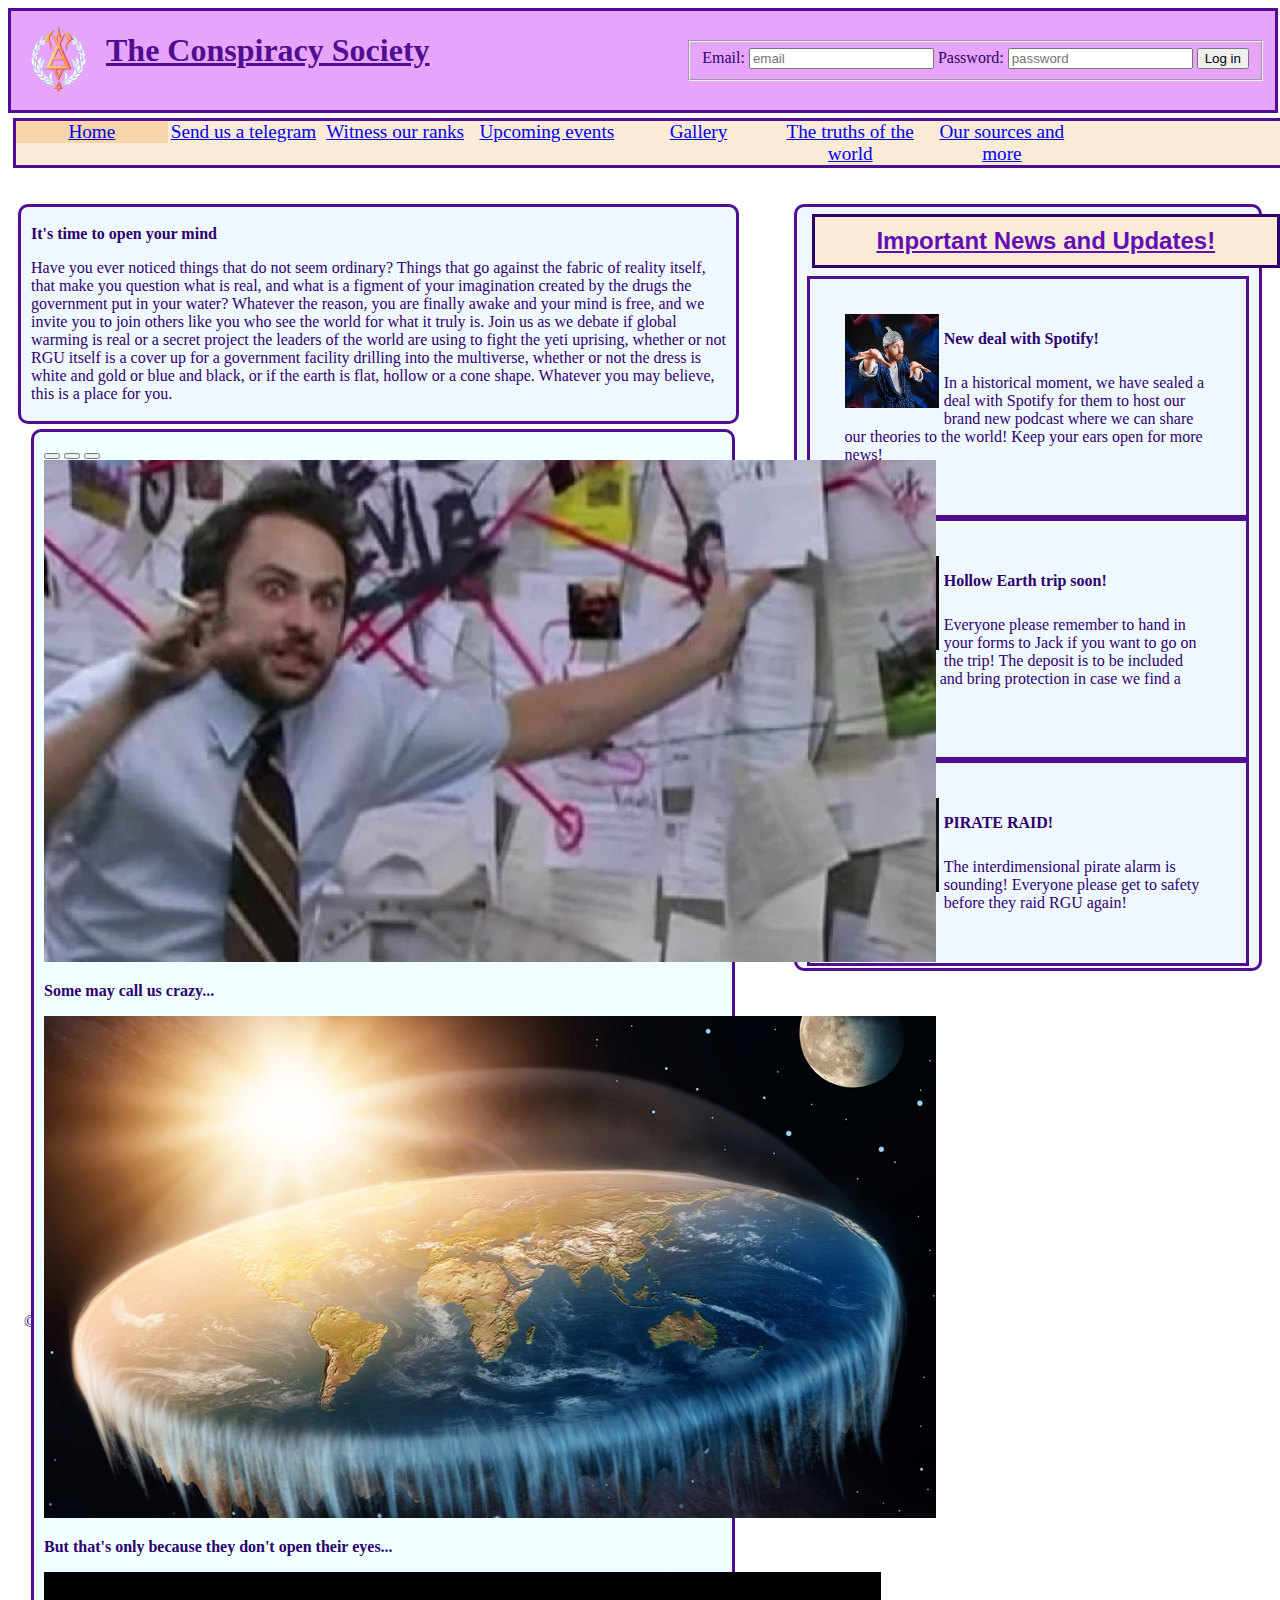
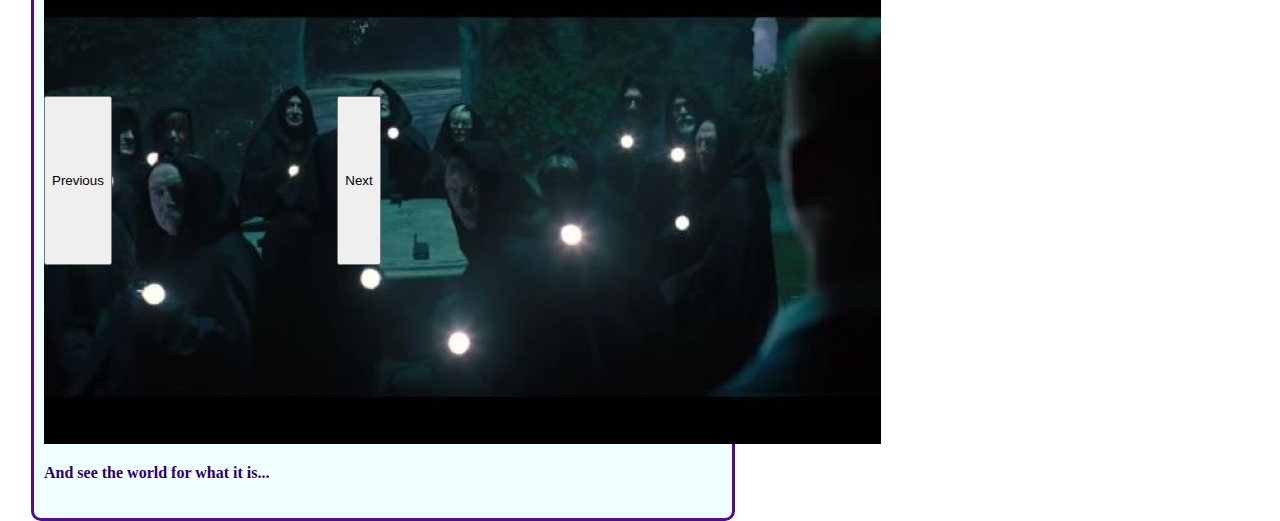
==== commit 19d9986b: "Add files via upload" ====
--- a/index.html
+++ b/index.html
@@ -5,7 +5,7 @@
         <title>Conspiracy Society</title>
         <link href="https://cdn.jsdelivr.net/npm/bootstrap@5.3.0-alpha1/dist/css/bootstrap.min.css" rel="stylesheet" integrity="sha384-GLhlTQ8iRABdZLl6O3oVMWSktQOp6b7In1Zl3/Jr59b6EGGoI1aFkw7cmDA6j6gD" crossorigin="anonymous">
         <script src="https://cdn.jsdelivr.net/npm/bootstrap@5.3.0-alpha1/dist/js/bootstrap.bundle.min.js" integrity="sha384-w76AqPfDkMBDXo30jS1Sgez6pr3x5MlQ1ZAGC+nuZB+EYdgRZgiwxhTBTkF7CXvN" crossorigin="anonymous"></script>
-        <link rel="stylesheet" href = "css/experiment.css">
+        <link rel="stylesheet" href = "css/main.css">
         <script src = "scripts/scripts.js"></script>
     </head>
 
@@ -64,7 +64,7 @@
                 
                 <div> 
                     <h3> It's time to open your mind </h3>
-                    <p> Have you ever noticed things that do not seem oridinary? Things that go against the fabric of reality itself, that make you question what is real, and what is a figment of your imagination created by the drugs the government put in your water? Whatever the reason, you are finally awake and your mind is free, and we invite you to join others like you who see the world for what it truly is. Join us as we debate if global warming is real or a secret project the leaders of the world are using to fight the yeti uprising, whether or not RGU itself is a cover up for a government facility drilling into the multiverse, whether or not the dress is white and gold or blue and black, or if the earth is flat, hollow or a cone shape. Whatever you may believe, this is a place for you. </p>
+                    <p> Have you ever noticed things that do not seem ordinary? Things that go against the fabric of reality itself, that make you question what is real, and what is a figment of your imagination created by the drugs the government put in your water? Whatever the reason, you are finally awake and your mind is free, and we invite you to join others like you who see the world for what it truly is. Join us as we debate if global warming is real or a secret project the leaders of the world are using to fight the yeti uprising, whether or not RGU itself is a cover up for a government facility drilling into the multiverse, whether or not the dress is white and gold or blue and black, or if the earth is flat, hollow or a cone shape. Whatever you may believe, this is a place for you. </p>
                 </div>
                   
             </main>
@@ -119,7 +119,9 @@
         <!-- Right column with news-->
 
         <div class = "right-col">
+
             <aside> 
+
                <h2 class="fullWidth"> Important News and Updates! </h2> 
 
                <div class = news>
@@ -137,7 +139,16 @@
 
                </div>
 
+               
+                <div class = news>
+                    <img src = "images/pirates.png" alt = "Interdimensional Pirates!" class = "newsImage">
+                    <h3 class = "textPadding"> PIRATE RAID!</h3>
+                    <p class = "textPadding"> The interdimensional pirate alarm is sounding! Everyone please get to safety before they raid RGU again!</p>
+               </div>
+
+
             </aside>
+
         </div>
 
         <footer> 
--- a/css/main.css
+++ b/css/main.css
@@ -0,0 +1,372 @@
+/*Colours*/
+
+header{
+    background-color:#e6a5fa;; /* Set background colour of header */
+}
+
+h1{
+    color: #510d91;
+    background-color:#e6a5fa;
+    /* Set background colour and text colour  */
+}
+
+h2{
+    color:#630db5;
+    background-color: antiquewhite;
+    /* Set background colour and text colour  */
+}
+
+h3{
+    color:#2E006E;
+    /* Set text colour  */
+}
+
+main{
+    color:#2E006E;
+    /* Set text colour  */
+}
+
+body{
+    color:#2E006E;
+    /* Set text colour  */
+}
+
+
+/*Position and Font*/
+
+.activePage{
+    /* Highlights the page you are on in the nav bar*/
+    background-color: #f7d5a8;
+}
+
+.logo{
+    width:75px;
+    height:75px;
+    margin-top: 10px;
+    margin-left: 10px;
+    margin-right: 10px;
+    float:left;
+    /* Sets the postion of the logo*/
+}
+
+
+header{
+    border:#510d91 solid;
+    width:100%;
+    /* Creates the header border and makes it take up the whole width*/
+}
+
+.mainLogin{
+    float:right;
+    position:absolute;
+    top:40px;
+    right:15px;
+    /* Positions the log in form in the top right of the page*/
+}
+
+h1{
+    margin: 5px;
+    margin-bottom: 2%;
+    margin-left:30px;
+    width: 90%;
+    text-decoration: underline;
+    padding: 16px;
+    /* Positions H1 text, used in the header*/
+}
+
+h2{
+    font-family:'Segoe UI', Tahoma, Geneva, Verdana, sans-serif;
+    text-align: center;
+    margin: 5px;
+    margin-bottom: 2%;
+    width: 50%;
+    text-decoration: underline;
+    padding: 10px;
+    border:#2E006E solid;
+    /* Sets font and alignment of H2 text, as well as applying an underline and a border*/
+}
+
+h3{
+    font-family: 'Franklin Gothic Medium';
+    font-size: medium;
+    /*Sets the font size and type of H3*/
+}
+
+ul{
+    list-style-type: none;
+    margin: 5px;
+    margin-bottom: 2%;
+    width: 100%;
+    padding: 0;
+    overflow: hidden;
+    background-color: antiquewhite;
+    border:#510d91 solid;
+    /* Nav bar, sets the container the list is inside*/
+}
+
+li{
+    list-style-type: none;
+    float: left;
+    display: block;
+    text-align: center;
+    font-size: larger;
+    width: 12%;
+    border:#2E006E hidden;
+    /* The list of pages inside the nav bar, positions them*/
+}
+
+li:hover{
+    background-color: #f7d5a8;
+    /* Changes the background colour whenever you hover over a link in the nav bar */
+}
+
+li a:hover{
+    background-color:#f7d5a8
+    /* Changes the background colour whenever you hover over a link in the nav bar */
+}
+
+.centImg{
+    margin-left: 30%;
+    margin-top: 2%;
+    margin-bottom: 2%;
+    /* Positions an image to be more centred to the page*/
+}
+
+.left-col{
+    background-color: aliceblue;
+    border:#510d91 solid;
+    border-radius: 10px;
+    padding-top: 2px;
+    padding-right: 10px;
+    padding-left: 10px;
+    padding-bottom: 2px;
+    margin: 10px;
+    width: 55%;
+    height:fit-content;
+    float: left;
+    /* Defines a column on the left side of the screen for content to sit in*/
+}
+
+.right-col{
+    float: right;
+    background-color: aliceblue;
+    border:#510d91 solid;
+    border-radius: 10px;
+    padding-top: 2px;
+    padding-right: 10px;
+    padding-left: 10px;
+    padding-bottom: 2px;
+    margin: 10px;
+    width: 35%;
+    height:fit-content;
+    float: right;
+    /* Defines the right column for content to be placed inside.*/
+}
+
+.centre-text{
+    margin-left: 25%;
+    /* Centres text*/
+}
+
+fieldset{
+    margin-left: 5px;
+    /* Assigns a margin to fieldsets */
+}
+
+table{
+    text-indent: initial;
+    white-space: normal;
+    line-height: normal;
+    font-weight: normal;
+    font-size: 10pt;
+    font-style: normal;
+    text-align: start;
+    border-spacing: 2px;
+    font-variant: normal;
+    border-collapse: collapse;
+    padding-bottom: 30px;
+
+    /* Creates the design of the table*/
+}
+
+th{
+    display: table-cell;
+    vertical-align: center;
+    font-weight: bold;
+    text-align: center;
+    border: black 2px solid;
+    border-spacing: 2px;
+    /* Positions the table heads*/
+}
+
+td{
+    display: table-cell;
+    vertical-align: inherit;
+    border: black 2px solid;
+    border-spacing: 2px;
+    width:250px;
+    height:100px;
+    padding:10px;
+    /* Positions the table cells and provides a border to seperate elements*/
+}
+
+tr {
+    display: table-row;
+    vertical-align: inherit;
+    border-color: inherit;
+    /* Positions the table rows*/
+}
+
+tr:nth-child(even) {
+    background-color:antiquewhite;
+    /* Makes every even coloured column in the table the specified colour*/
+}
+
+tr:hover{
+    background-color: aliceblue;
+}
+
+.carousel{
+    position:absolute;
+    border-radius: 10px;
+    margin-top: 10px;
+    padding-top: 10px;
+    padding-right: 10px;
+    padding-left: 10px;
+    padding-bottom: 20px;
+    margin-bottom:20px;
+    height:fit-content;
+    width:53%;
+    border-collapse: collapse;
+    background-color: azure;
+    border:#510d91 solid;
+    /* Positions the carousel in the page*/
+}
+
+.carousel-inner{
+    width:100%
+}
+
+.carousel-item{
+    width:100%
+}
+
+.carousel-control-prev{
+    float: left;
+    bottom: 15%;
+    height:10%;
+    position: absolute;
+    align-items: center;
+    /* Positions the arrow to switch to the previous image*/
+}
+
+.carousel-control-next{
+    bottom: 15%;
+    height:10%;
+    margin-left: 42%;
+    position: absolute;
+    align-items: center;
+    /* Positions the arrow to switch to the next image*/
+}
+
+.gallery-img{
+    width:100%;
+}
+
+#img-gallery{
+    padding-top:10px;
+}
+
+#img-gallery.row{
+    margin-bottom:10px;
+}
+
+.col{
+    padding:5px;
+ 
+}
+
+.left-col-small{
+    background-color: aliceblue;
+    border:#510d91 solid;
+    border-radius: 10px;
+    padding-top: 2px;
+    padding-right: 10px;
+    padding-left: 10px;
+    padding-bottom: 20px;
+    margin: 10px;
+    width: 25%;
+    height:fit-content;
+    float: left;
+    /* A smaller version of the left column*/
+}
+
+.right-col-big{
+    float: right;
+    background-color: aliceblue;
+    border:#510d91 solid;
+    border-radius: 10px;
+    padding-top: 2px;
+    padding-right: 10px;
+    padding-left: 10px;
+    padding-bottom: 20px;
+    margin: 10px;
+    width: 60%;
+    height:fit-content;
+    float:right;
+    /* A larger version of the right column*/
+}
+
+.imgWidthFull{
+    width:100%;
+    /* Sets the width of assigned object to 100%. Intended for images*/
+}
+
+footer{
+    float: left;
+    width:100%;
+    margin-top: 300px;
+    padding: 16px;
+    /* Positions the footer at the bottom of the page */
+}
+
+
+.newsImage{
+    height:25%;
+    width:25%;
+    float:left;
+    padding: 5px;
+    margin-bottom:10px;
+    /* Shrinks an image down to fit in a smaller container, floats it left so text can be put in next to it, and adds some padding so its not too close.*/
+}
+
+.textPadding{
+    padding:5px;
+    /* Adds a litle padding */
+}
+
+.fullWidth{
+    width:100%;
+}
+
+.news{
+    padding:30px;
+    border:#510d91 solid;
+}
+
+#eventForm{
+    /* Provides features for the event submision form */
+    margin-top: 16px;
+    padding:16px;
+    padding-bottom: 20px;
+}
+
+.hide{
+    display: none;
+}
+
+#gloped{
+    /* Used for a specific line to make it small and hard to read for the dramatic effect*/
+    font-size: x-small;
+    color:#afd7fa;
+}